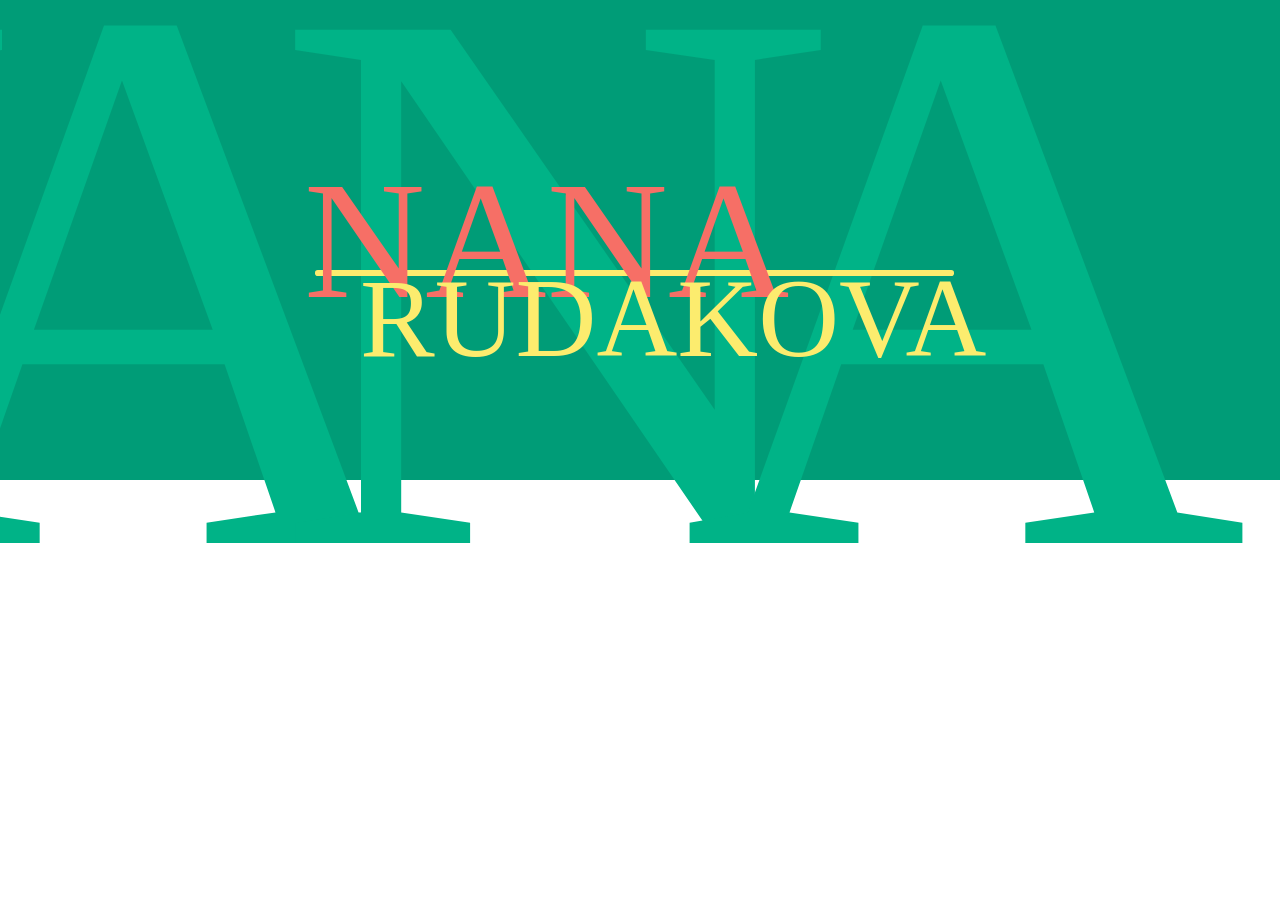
==== index.html @ 9b12b9cc "basic mockup for the frontpage splash block" ====
<!DOCTYPE html>
<html lang="en">
<head>
    <meta charset="UTF-8">
    <meta name="viewport" content="width=device-width, initial-scale=1.0">

    <link rel="stylesheet" href="reset.css">
    <link rel="stylesheet" href="main.css">
    <title>Nana Rudakova | Multimedia artist</title>
</head>
<body>
    <span   class="frontpage-top-container">
        <div    class="frontpage-splash">
            <span   class="frontpage-title-container">
                <div    class="frontpage-splash-backdrop-pattern">NANA</div>
            </span>
            <span   class="frontpage-title-container">
                <div    class="frontpage-title thin-line"></div>
                <h2     class="frontpage-title name">NANA</h2>
                <h2     class="frontpage-title surname">RUDAKOVA</h2>
            </span>
        </div>
    </span>
</body>
</html>
---- main.css ----
:root {
    --splash-main-bg-color                  : #009c77;
    --splash-main-name-color                : #f66f66;
    --splash-main-surname-color             : #fcec6e;
    --splash-main-backdrop-pattern-color    : #00b387;

    --frontpage-title-font-size             : 7em;
    --frontpage-top-container-height        : 30em;
    
}


.frontpage-top-container {
    display         : block;
    width           : 100%;
    height          : var(--frontpage-top-container-height);

}

.frontpage-splash {
    
    
    box-sizing          : border-box;
    padding-top         : calc(var(--frontpage-top-container-height) / 2);
    overflow            : hidden;
    
    width               : 100%;
    height              : 100%;
    background-color    : var(--splash-main-bg-color);
}

.frontpage-splash.backdrop-mask {
    width: 100%;
    height: 100%;
}

.frontpage-splash-backdrop-pattern {

    color           : var(--splash-main-backdrop-pattern-color);

    letter-spacing  : -0.2em;

    position        : absolute;

    font-size       : 7em;

    width           : 0em;
    height          : 0em;

    margin-left     : -1.513em;
    margin-top      : -0.45em;


    text-align      : center;

}

.frontpage-title-container {

    display: block;
    
    font-size           : var(--frontpage-title-font-size);

    width               : 0;    /*4px;*/
    height              : 0;    /*4px;*/
    margin              : 0 auto;

    background-color    : black;
}

.frontpage-title {

    /* border: dashed;
    border-width: 2px;
    border-color: red; */

    position: absolute;
}

.frontpage-title.name {
    font-size:          1.5em;
    color:              var(--splash-main-name-color);
    text-align:         center;

    margin-top:         -0.5em;
    margin-left:        -2em;

}

.frontpage-title.surname {
    font-size:          1em;
    color:              var(--splash-main-surname-color);

    margin-top:         0.2em;
    margin-left:        -2.5em;
}

.frontpage-title.thin-line {
    position            : absolute;
    height              : 0.05em;
    width               : 5.7em;
    background-color    : var(--splash-main-surname-color);

    border-radius       : 0.025em;
    
    margin-left         : -2.9em;
    margin-top          : 0.27em;
}
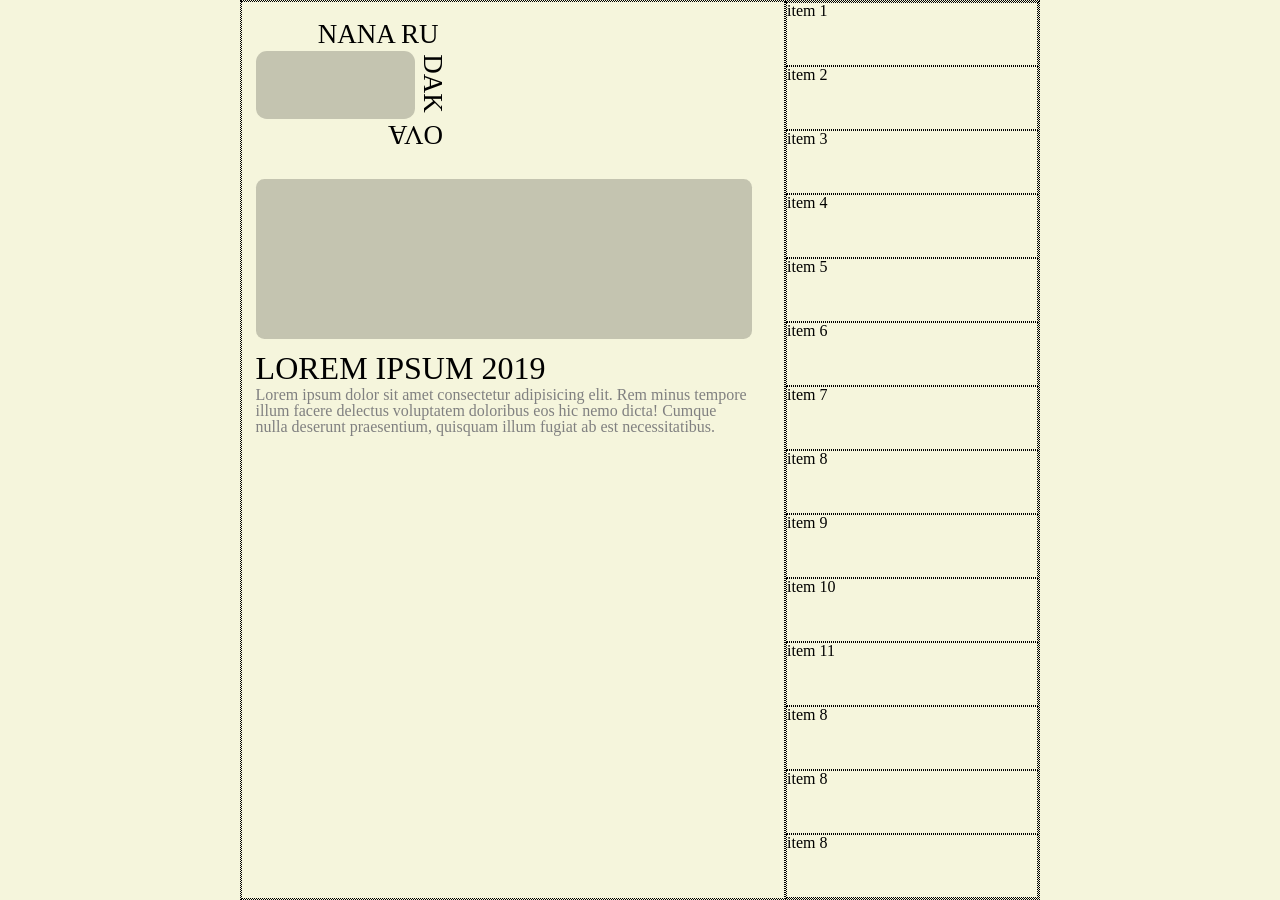
==== commit cfee9b93: "major rework according to the new minimalist design" ====
--- a/index.html
+++ b/index.html
@@ -5,21 +5,58 @@
     <meta name="viewport" content="width=device-width, initial-scale=1.0">
 
     <link rel="stylesheet" href="reset.css">
-    <link rel="stylesheet" href="main.css">
-    <title>Nana Rudakova | Multimedia artist</title>
+    <!-- <link rel="stylesheet" href="main.css"> -->
+    <link rel="stylesheet" href="minimal.css">
+    <title>Nana Rudakova | Artist Designer</title>
 </head>
 <body>
-    <span   class="frontpage-top-container">
-        <div    class="frontpage-splash">
-            <span   class="frontpage-title-container">
-                <div    class="frontpage-splash-backdrop-pattern">NANA</div>
-            </span>
-            <span   class="frontpage-title-container">
-                <div    class="frontpage-title thin-line"></div>
-                <h2     class="frontpage-title name">NANA</h2>
-                <h2     class="frontpage-title surname">RUDAKOVA</h2>
-            </span>
+    <div class = "main-divider">
+        <div class = "center-view">
+            <div class = "header-section">
+                <div class = "header-section image"></div>
+                <div class = "header-section line nana-ru">NANA RU</div>
+                <div class = "header-section line dak">DAK</div>
+                <div class = "header-section line ova">OVA</div>
+            </div>
+            <div class = "project-view">
+                <div class = "project-view image"></div>
+                <h2> LOREM IPSUM 2019</h2>
+                <p>
+                    Lorem ipsum dolor sit amet consectetur adipisicing elit. Rem minus tempore illum facere delectus voluptatem doloribus eos hic nemo dicta! Cumque nulla deserunt praesentium, quisquam illum fugiat ab est necessitatibus.
+                </p>
+            </div>
         </div>
-    </span>
+        <ul class = "drumroll">
+            <li class = "drumroll item-preview">item 1</li>
+            <li class = "drumroll item-preview">item 2</li>
+            <li class = "drumroll item-preview">item 3</li>
+            <li class = "drumroll item-preview">item 4</li>
+            <li class = "drumroll item-preview">item 5</li>
+            <li class = "drumroll item-preview">item 6</li>
+            <li class = "drumroll item-preview">item 7</li>
+            <li class = "drumroll item-preview">item 8</li>
+            <li class = "drumroll item-preview">item 9</li>
+            <li class = "drumroll item-preview">item 10</li>
+            <li class = "drumroll item-preview">item 11</li>
+            <li class = "drumroll item-preview">item 8</li>
+            <li class = "drumroll item-preview">item 8</li>
+            <li class = "drumroll item-preview">item 8</li>
+            <li class = "drumroll item-preview">item 8</li>
+            <li class = "drumroll item-preview">item 8</li>
+            <li class = "drumroll item-preview">item 8</li>
+            <li class = "drumroll item-preview">item 8</li>
+            <li class = "drumroll item-preview">item 8</li>
+            <li class = "drumroll item-preview">item 8</li>
+            <li class = "drumroll item-preview">item 8</li>
+            <li class = "drumroll item-preview">item 8</li>
+            <li class = "drumroll item-preview">item 8</li>
+            <li class = "drumroll item-preview">item 8</li>
+            <li class = "drumroll item-preview">item 8</li>
+            <li class = "drumroll item-preview">item 8</li>
+            <li class = "drumroll item-preview">item 8</li>
+            <li class = "drumroll item-preview">item 8</li>
+            <li class = "drumroll item-preview">item 8</li>
+        </ul>
+    </div>
 </body>
 </html>
--- a/main.css
+++ b/main.css
@@ -1,6 +1,6 @@
 :root {
     --splash-main-bg-color                  : #009c77;
-    --splash-main-name-color                : #f66f66;
+    --splash-main-name-color                : #2258a1;
     --splash-main-surname-color             : #fcec6e;
     --splash-main-backdrop-pattern-color    : #00b387;
 
@@ -13,12 +13,11 @@
 .frontpage-top-container {
     display         : block;
     width           : 100%;
-    height          : var(--frontpage-top-container-height);
+    height          : 1em;
 
 }
 
 .frontpage-splash {
-    
     
     box-sizing          : border-box;
     padding-top         : calc(var(--frontpage-top-container-height) / 2);
@@ -30,17 +29,32 @@
 }
 
 .frontpage-splash.backdrop-mask {
-    width: 100%;
-    height: 100%;
+    
+    display             : block;
+    position            : absolute;
+
+    /* height              : var(--frontpage-top-container-height); */
+
+    font-size           : var(--frontpage-title-font-size);
+    width               : 100%;
+    
+    text-align          : center;
+
+    border              : dashed;
+    border-color        : black;
+    border-bottom       : 2px;
+
+    overflow            : hidden;
 }
 
 .frontpage-splash-backdrop-pattern {
+
+    display         : inline-block;
 
     color           : var(--splash-main-backdrop-pattern-color);
 
     letter-spacing  : -0.2em;
 
-    position        : absolute;
 
     font-size       : 7em;
 
@@ -58,12 +72,14 @@
 .frontpage-title-container {
 
     display: block;
+    position: absolute;
     
     font-size           : var(--frontpage-title-font-size);
 
     width               : 0;    /*4px;*/
     height              : 0;    /*4px;*/
-    margin              : 0 auto;
+    /* margin-top          : calc(var(--frontpage-top-container-height)); */
+    margin-left         : 50%;
 
     background-color    : black;
 }
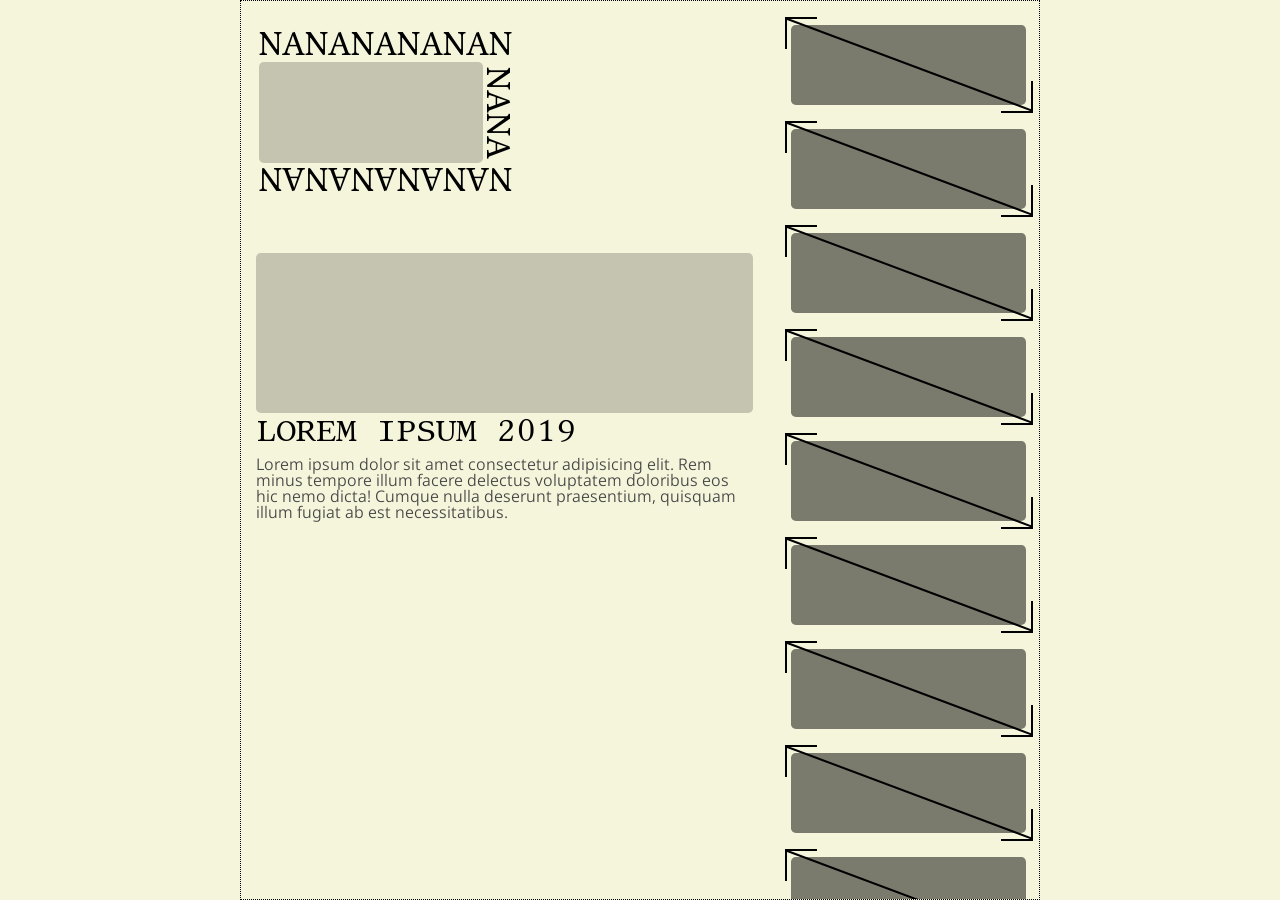
==== commit 700f590d: "new fonts, and style layout for drumroll elements" ====
--- a/index.html
+++ b/index.html
@@ -13,10 +13,10 @@
     <div class = "main-divider">
         <div class = "center-view">
             <div class = "header-section">
-                <div class = "header-section image"></div>
-                <div class = "header-section line nana-ru">NANA RU</div>
-                <div class = "header-section line dak">DAK</div>
-                <div class = "header-section line ova">OVA</div>
+                <div class  = "header-section image"></div>
+                <h2 class   = "header-section line nana-ru"       >NANANANANAN</h2>
+                <h2 class   = "header-section line dak"           >NANA</h2>
+                <h2 class   = "header-section line ova"           >NANANANANAN</h2>
             </div>
             <div class = "project-view">
                 <div class = "project-view image"></div>
@@ -27,35 +27,177 @@
             </div>
         </div>
         <ul class = "drumroll">
-            <li class = "drumroll item-preview">item 1</li>
-            <li class = "drumroll item-preview">item 2</li>
-            <li class = "drumroll item-preview">item 3</li>
-            <li class = "drumroll item-preview">item 4</li>
-            <li class = "drumroll item-preview">item 5</li>
-            <li class = "drumroll item-preview">item 6</li>
-            <li class = "drumroll item-preview">item 7</li>
-            <li class = "drumroll item-preview">item 8</li>
-            <li class = "drumroll item-preview">item 9</li>
-            <li class = "drumroll item-preview">item 10</li>
-            <li class = "drumroll item-preview">item 11</li>
-            <li class = "drumroll item-preview">item 8</li>
-            <li class = "drumroll item-preview">item 8</li>
-            <li class = "drumroll item-preview">item 8</li>
-            <li class = "drumroll item-preview">item 8</li>
-            <li class = "drumroll item-preview">item 8</li>
-            <li class = "drumroll item-preview">item 8</li>
-            <li class = "drumroll item-preview">item 8</li>
-            <li class = "drumroll item-preview">item 8</li>
-            <li class = "drumroll item-preview">item 8</li>
-            <li class = "drumroll item-preview">item 8</li>
-            <li class = "drumroll item-preview">item 8</li>
-            <li class = "drumroll item-preview">item 8</li>
-            <li class = "drumroll item-preview">item 8</li>
-            <li class = "drumroll item-preview">item 8</li>
-            <li class = "drumroll item-preview">item 8</li>
-            <li class = "drumroll item-preview">item 8</li>
-            <li class = "drumroll item-preview">item 8</li>
-            <li class = "drumroll item-preview">item 8</li>
+            <li class = "drumroll item-preview">
+                <div class = "drumroll item-preview frame">
+                    <div class = "drumroll frame-corner top-left"></div>
+                    <div class = "drumroll frame-spacer top"></div>
+                    <div class = "drumroll frame-corner top-right"></div>
+                    <div class = "drumroll frame-spacer left"></div>
+                    <div class = "drumroll frame-spacer center"></div>
+                    <div class = "drumroll frame-spacer right"></div> 
+                    <div class = "drumroll frame-corner bottom-left"></div>
+                    <div class = "drumroll frame-spacer bottom"></div>
+                    <div class = "drumroll frame-corner bottom-right"></div>
+                </div>
+                <div class = "drumroll slash-line left"></div>
+                <!-- <div class = "drumroll slash-line right"></div> -->
+                <div class = "drumroll item-preview image"></div>
+            </li>
+            <li class = "drumroll item-preview">
+                <div class = "drumroll item-preview frame">
+                    <div class = "drumroll frame-corner top-left"></div>
+                    <div class = "drumroll frame-spacer top"></div>
+                    <div class = "drumroll frame-corner top-right"></div>
+                    <div class = "drumroll frame-spacer left"></div>
+                    <div class = "drumroll frame-spacer center"></div>
+                    <div class = "drumroll frame-spacer right"></div> 
+                    <div class = "drumroll frame-corner bottom-left"></div>
+                    <div class = "drumroll frame-spacer bottom"></div>
+                    <div class = "drumroll frame-corner bottom-right"></div>
+                </div>
+                <div class = "drumroll slash-line left"></div>
+                <div class = "drumroll item-preview image"></div>
+            </li>            <li class = "drumroll item-preview">
+                <div class = "drumroll item-preview frame">
+                    <div class = "drumroll frame-corner top-left"></div>
+                    <div class = "drumroll frame-spacer top"></div>
+                    <div class = "drumroll frame-corner top-right"></div>
+                    <div class = "drumroll frame-spacer left"></div>
+                    <div class = "drumroll frame-spacer center"></div>
+                    <div class = "drumroll frame-spacer right"></div> 
+                    <div class = "drumroll frame-corner bottom-left"></div>
+                    <div class = "drumroll frame-spacer bottom"></div>
+                    <div class = "drumroll frame-corner bottom-right"></div>
+                </div>
+                <div class = "drumroll slash-line left"></div>
+                <div class = "drumroll item-preview image"></div>
+            </li>            <li class = "drumroll item-preview">
+                <div class = "drumroll item-preview frame">
+                    <div class = "drumroll frame-corner top-left"></div>
+                    <div class = "drumroll frame-spacer top"></div>
+                    <div class = "drumroll frame-corner top-right"></div>
+                    <div class = "drumroll frame-spacer left"></div>
+                    <div class = "drumroll frame-spacer center"></div>
+                    <div class = "drumroll frame-spacer right"></div> 
+                    <div class = "drumroll frame-corner bottom-left"></div>
+                    <div class = "drumroll frame-spacer bottom"></div>
+                    <div class = "drumroll frame-corner bottom-right"></div>
+                </div>
+                <div class = "drumroll slash-line left"></div>
+                <div class = "drumroll item-preview image"></div>
+            </li>            <li class = "drumroll item-preview">
+                <div class = "drumroll item-preview frame">
+                    <div class = "drumroll frame-corner top-left"></div>
+                    <div class = "drumroll frame-spacer top"></div>
+                    <div class = "drumroll frame-corner top-right"></div>
+                    <div class = "drumroll frame-spacer left"></div>
+                    <div class = "drumroll frame-spacer center"></div>
+                    <div class = "drumroll frame-spacer right"></div> 
+                    <div class = "drumroll frame-corner bottom-left"></div>
+                    <div class = "drumroll frame-spacer bottom"></div>
+                    <div class = "drumroll frame-corner bottom-right"></div>
+                </div>
+                <div class = "drumroll slash-line left"></div>
+                <div class = "drumroll item-preview image"></div>
+            </li>            <li class = "drumroll item-preview">
+                <div class = "drumroll item-preview frame">
+                    <div class = "drumroll frame-corner top-left"></div>
+                    <div class = "drumroll frame-spacer top"></div>
+                    <div class = "drumroll frame-corner top-right"></div>
+                    <div class = "drumroll frame-spacer left"></div>
+                    <div class = "drumroll frame-spacer center"></div>
+                    <div class = "drumroll frame-spacer right"></div> 
+                    <div class = "drumroll frame-corner bottom-left"></div>
+                    <div class = "drumroll frame-spacer bottom"></div>
+                    <div class = "drumroll frame-corner bottom-right"></div>
+                </div>
+                <div class = "drumroll slash-line left"></div>
+                <div class = "drumroll item-preview image"></div>
+            </li>            <li class = "drumroll item-preview">
+                <div class = "drumroll item-preview frame">
+                    <div class = "drumroll frame-corner top-left"></div>
+                    <div class = "drumroll frame-spacer top"></div>
+                    <div class = "drumroll frame-corner top-right"></div>
+                    <div class = "drumroll frame-spacer left"></div>
+                    <div class = "drumroll frame-spacer center"></div>
+                    <div class = "drumroll frame-spacer right"></div> 
+                    <div class = "drumroll frame-corner bottom-left"></div>
+                    <div class = "drumroll frame-spacer bottom"></div>
+                    <div class = "drumroll frame-corner bottom-right"></div>
+                </div>
+                <div class = "drumroll slash-line left"></div>
+                <div class = "drumroll item-preview image"></div>
+            </li>            <li class = "drumroll item-preview">
+                <div class = "drumroll item-preview frame">
+                    <div class = "drumroll frame-corner top-left"></div>
+                    <div class = "drumroll frame-spacer top"></div>
+                    <div class = "drumroll frame-corner top-right"></div>
+                    <div class = "drumroll frame-spacer left"></div>
+                    <div class = "drumroll frame-spacer center"></div>
+                    <div class = "drumroll frame-spacer right"></div> 
+                    <div class = "drumroll frame-corner bottom-left"></div>
+                    <div class = "drumroll frame-spacer bottom"></div>
+                    <div class = "drumroll frame-corner bottom-right"></div>
+                </div>
+                <div class = "drumroll slash-line left"></div>
+                <div class = "drumroll item-preview image"></div>
+            </li>            <li class = "drumroll item-preview">
+                <div class = "drumroll item-preview frame">
+                    <div class = "drumroll frame-corner top-left"></div>
+                    <div class = "drumroll frame-spacer top"></div>
+                    <div class = "drumroll frame-corner top-right"></div>
+                    <div class = "drumroll frame-spacer left"></div>
+                    <div class = "drumroll frame-spacer center"></div>
+                    <div class = "drumroll frame-spacer right"></div> 
+                    <div class = "drumroll frame-corner bottom-left"></div>
+                    <div class = "drumroll frame-spacer bottom"></div>
+                    <div class = "drumroll frame-corner bottom-right"></div>
+                </div>
+                <div class = "drumroll slash-line left"></div>
+                <div class = "drumroll item-preview image"></div>
+            </li>            <li class = "drumroll item-preview">
+                <div class = "drumroll item-preview frame">
+                    <div class = "drumroll frame-corner top-left"></div>
+                    <div class = "drumroll frame-spacer top"></div>
+                    <div class = "drumroll frame-corner top-right"></div>
+                    <div class = "drumroll frame-spacer left"></div>
+                    <div class = "drumroll frame-spacer center"></div>
+                    <div class = "drumroll frame-spacer right"></div> 
+                    <div class = "drumroll frame-corner bottom-left"></div>
+                    <div class = "drumroll frame-spacer bottom"></div>
+                    <div class = "drumroll frame-corner bottom-right"></div>
+                </div>
+                <div class = "drumroll slash-line left"></div>
+                <div class = "drumroll item-preview image"></div>
+            </li>            <li class = "drumroll item-preview">
+                <div class = "drumroll item-preview frame">
+                    <div class = "drumroll frame-corner top-left"></div>
+                    <div class = "drumroll frame-spacer top"></div>
+                    <div class = "drumroll frame-corner top-right"></div>
+                    <div class = "drumroll frame-spacer left"></div>
+                    <div class = "drumroll frame-spacer center"></div>
+                    <div class = "drumroll frame-spacer right"></div> 
+                    <div class = "drumroll frame-corner bottom-left"></div>
+                    <div class = "drumroll frame-spacer bottom"></div>
+                    <div class = "drumroll frame-corner bottom-right"></div>
+                </div>
+                <div class = "drumroll slash-line left"></div>
+                <div class = "drumroll item-preview image"></div>
+            </li>            <li class = "drumroll item-preview">
+                <div class = "drumroll item-preview frame">
+                    <div class = "drumroll frame-corner top-left"></div>
+                    <div class = "drumroll frame-spacer top"></div>
+                    <div class = "drumroll frame-corner top-right"></div>
+                    <div class = "drumroll frame-spacer left"></div>
+                    <div class = "drumroll frame-spacer center"></div>
+                    <div class = "drumroll frame-spacer right"></div> 
+                    <div class = "drumroll frame-corner bottom-left"></div>
+                    <div class = "drumroll frame-spacer bottom"></div>
+                    <div class = "drumroll frame-corner bottom-right"></div>
+                </div>
+                <div class = "drumroll slash-line left"></div>
+                <div class = "drumroll item-preview image"></div>
+            </li>
         </ul>
     </div>
 </body>
--- a/minimal.css
+++ b/minimal.css
@@ -0,0 +1,278 @@
+@import url('https://fonts.googleapis.com/css2?family=Libertinus+Mono&family=Noto+Sans:ital,wght@0,100..900;1,100..900&display=swap');
+
+/* .noto-sans-<uniquifier> {
+  font-family: "Noto Sans", sans-serif;
+  font-optical-sizing: auto;
+  font-weight: <weight>;
+  font-style: normal;
+  font-variation-settings:
+    "wdth" 100;
+} */
+
+/* .libertinus-mono-regular {
+  font-family: "Libertinus Mono", monospace;
+  font-weight: 400;
+  font-style: normal;
+} */
+
+
+:root {
+    --header-section-height             : 10.5em;
+
+    --header-font-magnification         : 1.5;
+
+    --header-section-padding-top        : 0.5em;
+    --header-section-padding-left       : 0.5em;
+
+    --header-image-size-height          : 2.8em;
+    --header-image-size-width           : 6.23em;
+
+    --header-image-margin-left          : 0em;
+    --header-image-margin-top           : 1.2em;
+
+    --header-line-nanaru-margin-top     : 0.2em;
+    --header-line-nanaru-margin-left    : 0em;
+
+    --header-line-dak-margin-top        : 2.1em;
+    --header-line-dak-margin-left       : 5.37em;
+
+    --header-line-ova-margin-top        : 3.95em;
+    --header-line-ova-margin-left       : 0em;
+
+
+    --header-image-border-radius        : 0.2em;
+
+
+    --drumroll-preview-padding          : 0.4em;
+    --drumroll-frame-border-width       : 0.14em;
+    --drumroll-frame-corner-size        : 2em;
+
+}
+
+body {
+    background-color            : beige;
+}
+
+p, li {
+    font-family                         : "Noto Sans", sans-serif;
+    font-optical-sizing                 : auto;
+    font-weight                         : 350;
+    font-style                          : normal;
+    font-variation-settings             : "width" 100;
+}
+
+h1, h2, h3 {
+    font-family                         : "Libertinus Mono", monospace;
+    font-weight                         : 400;
+    font-style                          : normal;
+}
+
+
+.main-divider{
+
+    margin                  : 0 auto;
+    width                   : 50em;
+    height                  : 100vh;
+
+    display                 : grid;
+    grid-template-columns   : 4.5fr 2.1fr;
+
+    border                  : dotted;
+    border-width            : 0.01em;
+    border-color            : black;
+
+    box-sizing              : border-box;
+
+}
+
+
+.center-view {
+    /* border                  : dotted; */
+    border                  : none;
+    border-width            : 0.01em;
+    box-sizing              : border-box;
+}
+
+
+
+
+
+
+
+.header-section {
+    font-size               : calc(var(--header-font-magnification) * 1em);
+    height                  : var(--header-section-height);
+}
+
+.header-section.image {
+
+    position                : absolute;
+
+    height                  : var(--header-image-size-height);
+    width                   : var(--header-image-size-width);
+
+    margin-top              : calc(var(--header-section-padding-top) + var(--header-image-margin-top));
+    margin-left             : calc(var(--header-section-padding-left) + var(--header-image-margin-left));
+
+    background-color        : rgba(0, 0, 0, 0.2);
+
+    border-radius           : calc(var(--header-image-border-radius) / var(--header-font-magnification));
+
+}
+
+.header-section.line {
+
+    position                : absolute;
+
+    height                  : auto;
+
+    display                 : block;
+    color                   : black;
+
+    border                  : none;
+
+}
+
+.header-section.line.nana-ru {
+    margin-top              : calc(var(--header-section-padding-top) + var(--header-line-nanaru-margin-top));
+    margin-left             : calc(var(--header-section-padding-left) + var(--header-line-nanaru-margin-left));
+}
+
+.header-section.line.dak {
+    margin-top              : calc(var(--header-section-padding-top) + var(--header-line-dak-margin-top));
+    margin-left             : calc(var(--header-section-padding-left) + var(--header-line-dak-margin-left));
+    rotate                  : 90deg;
+}
+
+.header-section.line.ova {
+    margin-top              : calc(var(--header-section-padding-top) + var(--header-line-ova-margin-top));
+    margin-left             : calc(var(--header-section-padding-left) + var(--header-line-ova-margin-left));
+    rotate                  : 180deg;
+}
+
+
+
+.project-view {
+    padding-left            : calc(var(--header-section-padding-left) * var(--header-font-magnification) + 0.2em);
+    padding-right           : 2em;
+}
+
+.project-view.image {
+    height                  : 10em;
+
+
+    background-color        : rgba(0, 0, 0, 0.2);
+    border-radius           : calc(var(--header-image-border-radius) * var(--header-font-magnification));
+
+}
+
+.project-view h2 {
+    font-size: 2em;
+
+    margin-top              : 0.05em;
+    margin-bottom           : 0.3em;
+}
+
+.project-view p {
+    color                   : #454545;
+}
+
+.drumroll{
+
+    
+    border                  : none;
+    border-width            : 0.01em;
+    box-sizing              : border-box;
+    
+    overflow-y              : scroll;
+    padding-top             : 0.5em;
+}
+
+.drumroll.item-preview {
+    display                 : block;
+    min-height              : 6em;
+    border                  : none;
+    border-width            : 0.01em;
+    box-sizing              : border-box;
+
+    padding-top             : 0em;
+    overflow-y              : visible;
+}
+
+.drumroll.item-preview.frame {
+    display                 : grid;
+    grid-template-columns   : var(--drumroll-frame-corner-size) auto var(--drumroll-frame-corner-size);
+    grid-template-rows      : var(--drumroll-frame-corner-size) auto var(--drumroll-frame-corner-size);
+
+    margin-top              : 0.5em;
+    margin-right            : 0.4em;
+}
+
+.drumroll.frame-spacer.center {
+    min-height              : 1em;
+    min-width               : 1em;
+}
+
+.drumroll.item-preview.image {
+    /* margin                  : 0 auto; */
+    margin-top              : calc(var(--drumroll-preview-padding) - 6.5em);
+    margin-left             : var(--drumroll-preview-padding);
+    margin-right            : calc(var(--drumroll-preview-padding) + 0.4em);
+    min-height: 5em;
+
+    border-radius           : calc(var(--header-image-border-radius) * var(--header-font-magnification));
+
+    background-color        : rgba(0, 0, 0, 0.5);
+
+    border                  : none;
+}
+
+.drumroll.frame-corner {
+    border                  : solid;
+    border-width            : var(--drumroll-frame-border-width);
+}
+
+.drumroll.frame-corner.top-left {
+    border-bottom           : none;
+    border-right            : none;
+}
+
+.drumroll.frame-corner.top-right {
+    border-bottom           : none;
+    border-left             : none;
+
+    border                  : none;
+}
+
+.drumroll.frame-corner.bottom-left {
+    border-top              : none;
+    border-right            : none;
+
+    border                  : none;
+}
+
+.drumroll.frame-corner.bottom-right {
+    border-top              : none;
+    border-left             : none;
+}
+
+.drumroll.slash-line {
+    height                      : 0em;
+    width                       : calc(100% - var(--drumroll-preview-padding));
+    border-top                  : solid var(--drumroll-frame-border-width);
+
+    box-sizing                  : content-box;
+
+    border-width                : calc(var(--drumroll-frame-border-width));
+}
+
+.drumroll.drumroll.slash-line.left {
+    transform-origin            : 0% 0%;
+    transform                   : translateY(-6em) scaleX(calc(1 / cos(22deg))) rotate(22deg);
+}
+
+.drumroll.drumroll.slash-line.right {
+    transform-origin            : 100% 0%;
+    transform                   : translateY(calc(-6em - 1.7 * var(--drumroll-preview-padding))) scaleX(calc(1 / cos(22deg))) rotate(-22deg);
+}
+
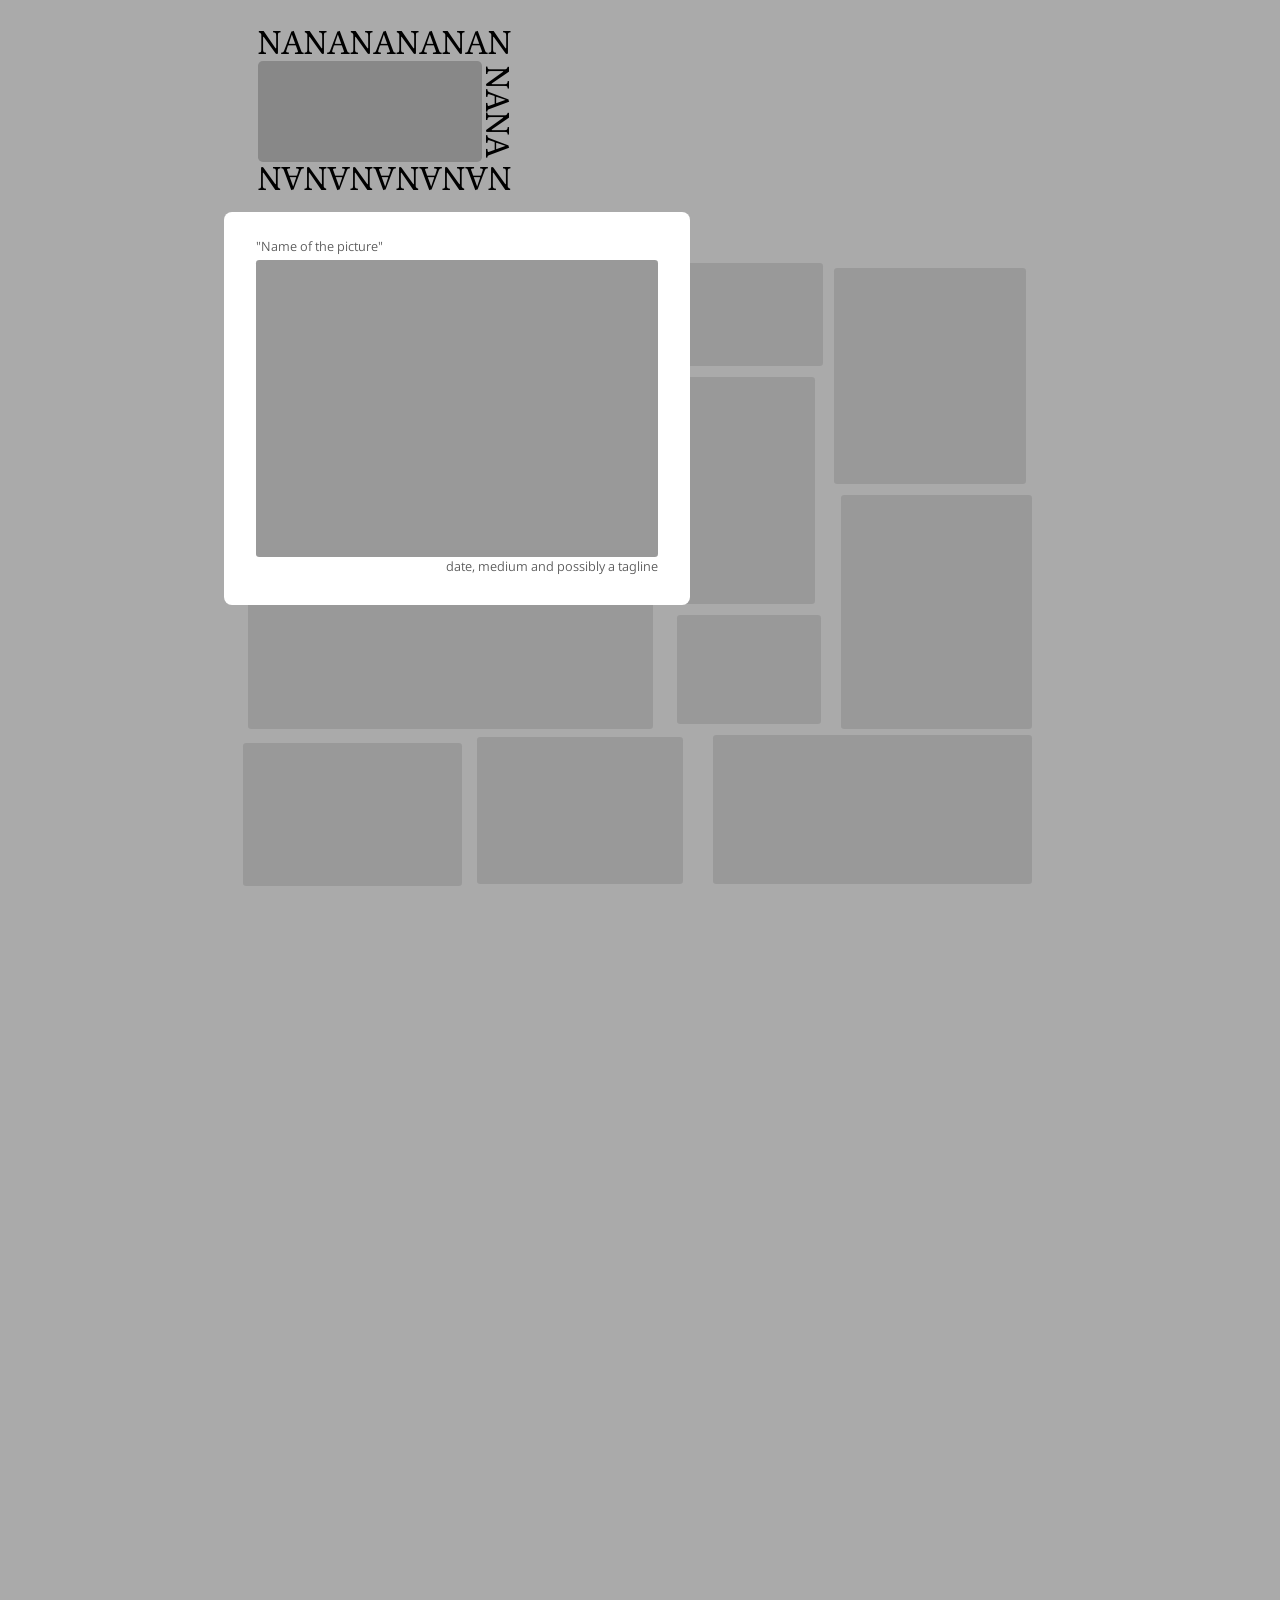
==== commit 96855841: "fully reconstructed the main page into a new layout" ====
--- a/index.html
+++ b/index.html
@@ -7,6 +7,7 @@
     <link rel="stylesheet" href="reset.css">
     <!-- <link rel="stylesheet" href="main.css"> -->
     <link rel="stylesheet" href="minimal.css">
+    <link rel="stylesheet" href="tapestry.css">
     <title>Nana Rudakova | Artist Designer</title>
 </head>
 <body>
@@ -18,187 +19,69 @@
                 <h2 class   = "header-section line dak"           >NANA</h2>
                 <h2 class   = "header-section line ova"           >NANANANANAN</h2>
             </div>
-            <div class = "project-view">
-                <div class = "project-view image"></div>
-                <h2> LOREM IPSUM 2019</h2>
-                <p>
-                    Lorem ipsum dolor sit amet consectetur adipisicing elit. Rem minus tempore illum facere delectus voluptatem doloribus eos hic nemo dicta! Cumque nulla deserunt praesentium, quisquam illum fugiat ab est necessitatibus.
-                </p>
-            </div>
+            <ul>
+                <div class = "picture-grid-line p5x2x2" style = "height : 30em">
+                    <div class = "picture-grid-row p3x1">
+
+                        <!-- PICTURE #0 : LINE 0 ROW 0 CELL 0   -->
+
+                        <div class = "picture-grid-cell" style = "padding: 0.5em 0.2em 0.5em 1em">
+                            <div class = "grid-picture">
+                                <div class = "paspartu">
+                                    <p class = "top-text">"Name of the picture"</p>
+                                    <div class = "grid-picture"></div>
+                                    <p class = "bottom-text">date, medium and possibly a tagline</p>
+                                </div>
+                            </div>
+                        </div>
+
+                        <!-- =================================  -->
+
+
+                        <!-- PICTURE #1 : LINE 0 ROW 0 CELL 1   -->
+
+                        <div class = "picture-grid-cell" style = "padding: 0.2em 0.5em 0.2em 0.5em">    
+                            <div class = "grid-picture"></div>
+                        </div>
+
+                        <!-- =================================  -->
+
+                    </div>
+                    <div class = "picture-grid-row p1x2x1">
+                        <div class = "picture-grid-cell" style = "padding: 0.7em 0.4em 0.35em 0.2em">   
+                            <div class = "grid-picture"></div>
+                        </div>
+                        <div class = "picture-grid-cell" style = "padding: 0.3em 0.9em 0.5em 0.5em">    
+                            <div class = "grid-picture"></div>
+                        </div>
+                        <div class = "picture-grid-cell" style = "padding: 0.2em 0.5em 0.5em 1em">      
+                            <div class = "grid-picture"></div>
+                        </div>
+                    </div>
+                    <div class = "picture-grid-row p1x1">
+                        <div class = "picture-grid-cell" style = "padding: 1em 0.9em 0.5em 0.3em">      
+                            <div class = "grid-picture"></div>
+                        </div>
+                        <div class = "picture-grid-cell" style = "padding: 0.2em 0.5em 0.2em 0.7em">    
+                            <div class = "grid-picture"></div>
+                        </div>
+                    </div>
+                </div>
+                <div class = "picture-grid-line p2x2x3">
+                    <div class = "picture-grid-cell" style = "padding: 0.7em 0.4em 0.35em 0.2em">   <div class = "grid-picture"></div></div>
+                    <div class = "picture-grid-cell" style = "padding: 0.3em 0.9em 0.5em 0.5em">    <div class = "grid-picture"></div></div>
+                    <div class = "picture-grid-cell" style = "padding: 0.2em 0.5em 0.5em 1em">      <div class = "grid-picture"></div></div>
+                </div>
+                <div class = "picture-grid-line p1x2x4">
+
+                </div>
+                <div class = "picture-grid-line"></div>
+                <div class = "picture-grid-line"></div>
+                <div class = "picture-grid-line"></div>
+                <div class = "picture-grid-line"></div>
+
+            </ul>
         </div>
-        <ul class = "drumroll">
-            <li class = "drumroll item-preview">
-                <div class = "drumroll item-preview frame">
-                    <div class = "drumroll frame-corner top-left"></div>
-                    <div class = "drumroll frame-spacer top"></div>
-                    <div class = "drumroll frame-corner top-right"></div>
-                    <div class = "drumroll frame-spacer left"></div>
-                    <div class = "drumroll frame-spacer center"></div>
-                    <div class = "drumroll frame-spacer right"></div> 
-                    <div class = "drumroll frame-corner bottom-left"></div>
-                    <div class = "drumroll frame-spacer bottom"></div>
-                    <div class = "drumroll frame-corner bottom-right"></div>
-                </div>
-                <div class = "drumroll slash-line left"></div>
-                <!-- <div class = "drumroll slash-line right"></div> -->
-                <div class = "drumroll item-preview image"></div>
-            </li>
-            <li class = "drumroll item-preview">
-                <div class = "drumroll item-preview frame">
-                    <div class = "drumroll frame-corner top-left"></div>
-                    <div class = "drumroll frame-spacer top"></div>
-                    <div class = "drumroll frame-corner top-right"></div>
-                    <div class = "drumroll frame-spacer left"></div>
-                    <div class = "drumroll frame-spacer center"></div>
-                    <div class = "drumroll frame-spacer right"></div> 
-                    <div class = "drumroll frame-corner bottom-left"></div>
-                    <div class = "drumroll frame-spacer bottom"></div>
-                    <div class = "drumroll frame-corner bottom-right"></div>
-                </div>
-                <div class = "drumroll slash-line left"></div>
-                <div class = "drumroll item-preview image"></div>
-            </li>            <li class = "drumroll item-preview">
-                <div class = "drumroll item-preview frame">
-                    <div class = "drumroll frame-corner top-left"></div>
-                    <div class = "drumroll frame-spacer top"></div>
-                    <div class = "drumroll frame-corner top-right"></div>
-                    <div class = "drumroll frame-spacer left"></div>
-                    <div class = "drumroll frame-spacer center"></div>
-                    <div class = "drumroll frame-spacer right"></div> 
-                    <div class = "drumroll frame-corner bottom-left"></div>
-                    <div class = "drumroll frame-spacer bottom"></div>
-                    <div class = "drumroll frame-corner bottom-right"></div>
-                </div>
-                <div class = "drumroll slash-line left"></div>
-                <div class = "drumroll item-preview image"></div>
-            </li>            <li class = "drumroll item-preview">
-                <div class = "drumroll item-preview frame">
-                    <div class = "drumroll frame-corner top-left"></div>
-                    <div class = "drumroll frame-spacer top"></div>
-                    <div class = "drumroll frame-corner top-right"></div>
-                    <div class = "drumroll frame-spacer left"></div>
-                    <div class = "drumroll frame-spacer center"></div>
-                    <div class = "drumroll frame-spacer right"></div> 
-                    <div class = "drumroll frame-corner bottom-left"></div>
-                    <div class = "drumroll frame-spacer bottom"></div>
-                    <div class = "drumroll frame-corner bottom-right"></div>
-                </div>
-                <div class = "drumroll slash-line left"></div>
-                <div class = "drumroll item-preview image"></div>
-            </li>            <li class = "drumroll item-preview">
-                <div class = "drumroll item-preview frame">
-                    <div class = "drumroll frame-corner top-left"></div>
-                    <div class = "drumroll frame-spacer top"></div>
-                    <div class = "drumroll frame-corner top-right"></div>
-                    <div class = "drumroll frame-spacer left"></div>
-                    <div class = "drumroll frame-spacer center"></div>
-                    <div class = "drumroll frame-spacer right"></div> 
-                    <div class = "drumroll frame-corner bottom-left"></div>
-                    <div class = "drumroll frame-spacer bottom"></div>
-                    <div class = "drumroll frame-corner bottom-right"></div>
-                </div>
-                <div class = "drumroll slash-line left"></div>
-                <div class = "drumroll item-preview image"></div>
-            </li>            <li class = "drumroll item-preview">
-                <div class = "drumroll item-preview frame">
-                    <div class = "drumroll frame-corner top-left"></div>
-                    <div class = "drumroll frame-spacer top"></div>
-                    <div class = "drumroll frame-corner top-right"></div>
-                    <div class = "drumroll frame-spacer left"></div>
-                    <div class = "drumroll frame-spacer center"></div>
-                    <div class = "drumroll frame-spacer right"></div> 
-                    <div class = "drumroll frame-corner bottom-left"></div>
-                    <div class = "drumroll frame-spacer bottom"></div>
-                    <div class = "drumroll frame-corner bottom-right"></div>
-                </div>
-                <div class = "drumroll slash-line left"></div>
-                <div class = "drumroll item-preview image"></div>
-            </li>            <li class = "drumroll item-preview">
-                <div class = "drumroll item-preview frame">
-                    <div class = "drumroll frame-corner top-left"></div>
-                    <div class = "drumroll frame-spacer top"></div>
-                    <div class = "drumroll frame-corner top-right"></div>
-                    <div class = "drumroll frame-spacer left"></div>
-                    <div class = "drumroll frame-spacer center"></div>
-                    <div class = "drumroll frame-spacer right"></div> 
-                    <div class = "drumroll frame-corner bottom-left"></div>
-                    <div class = "drumroll frame-spacer bottom"></div>
-                    <div class = "drumroll frame-corner bottom-right"></div>
-                </div>
-                <div class = "drumroll slash-line left"></div>
-                <div class = "drumroll item-preview image"></div>
-            </li>            <li class = "drumroll item-preview">
-                <div class = "drumroll item-preview frame">
-                    <div class = "drumroll frame-corner top-left"></div>
-                    <div class = "drumroll frame-spacer top"></div>
-                    <div class = "drumroll frame-corner top-right"></div>
-                    <div class = "drumroll frame-spacer left"></div>
-                    <div class = "drumroll frame-spacer center"></div>
-                    <div class = "drumroll frame-spacer right"></div> 
-                    <div class = "drumroll frame-corner bottom-left"></div>
-                    <div class = "drumroll frame-spacer bottom"></div>
-                    <div class = "drumroll frame-corner bottom-right"></div>
-                </div>
-                <div class = "drumroll slash-line left"></div>
-                <div class = "drumroll item-preview image"></div>
-            </li>            <li class = "drumroll item-preview">
-                <div class = "drumroll item-preview frame">
-                    <div class = "drumroll frame-corner top-left"></div>
-                    <div class = "drumroll frame-spacer top"></div>
-                    <div class = "drumroll frame-corner top-right"></div>
-                    <div class = "drumroll frame-spacer left"></div>
-                    <div class = "drumroll frame-spacer center"></div>
-                    <div class = "drumroll frame-spacer right"></div> 
-                    <div class = "drumroll frame-corner bottom-left"></div>
-                    <div class = "drumroll frame-spacer bottom"></div>
-                    <div class = "drumroll frame-corner bottom-right"></div>
-                </div>
-                <div class = "drumroll slash-line left"></div>
-                <div class = "drumroll item-preview image"></div>
-            </li>            <li class = "drumroll item-preview">
-                <div class = "drumroll item-preview frame">
-                    <div class = "drumroll frame-corner top-left"></div>
-                    <div class = "drumroll frame-spacer top"></div>
-                    <div class = "drumroll frame-corner top-right"></div>
-                    <div class = "drumroll frame-spacer left"></div>
-                    <div class = "drumroll frame-spacer center"></div>
-                    <div class = "drumroll frame-spacer right"></div> 
-                    <div class = "drumroll frame-corner bottom-left"></div>
-                    <div class = "drumroll frame-spacer bottom"></div>
-                    <div class = "drumroll frame-corner bottom-right"></div>
-                </div>
-                <div class = "drumroll slash-line left"></div>
-                <div class = "drumroll item-preview image"></div>
-            </li>            <li class = "drumroll item-preview">
-                <div class = "drumroll item-preview frame">
-                    <div class = "drumroll frame-corner top-left"></div>
-                    <div class = "drumroll frame-spacer top"></div>
-                    <div class = "drumroll frame-corner top-right"></div>
-                    <div class = "drumroll frame-spacer left"></div>
-                    <div class = "drumroll frame-spacer center"></div>
-                    <div class = "drumroll frame-spacer right"></div> 
-                    <div class = "drumroll frame-corner bottom-left"></div>
-                    <div class = "drumroll frame-spacer bottom"></div>
-                    <div class = "drumroll frame-corner bottom-right"></div>
-                </div>
-                <div class = "drumroll slash-line left"></div>
-                <div class = "drumroll item-preview image"></div>
-            </li>            <li class = "drumroll item-preview">
-                <div class = "drumroll item-preview frame">
-                    <div class = "drumroll frame-corner top-left"></div>
-                    <div class = "drumroll frame-spacer top"></div>
-                    <div class = "drumroll frame-corner top-right"></div>
-                    <div class = "drumroll frame-spacer left"></div>
-                    <div class = "drumroll frame-spacer center"></div>
-                    <div class = "drumroll frame-spacer right"></div> 
-                    <div class = "drumroll frame-corner bottom-left"></div>
-                    <div class = "drumroll frame-spacer bottom"></div>
-                    <div class = "drumroll frame-corner bottom-right"></div>
-                </div>
-                <div class = "drumroll slash-line left"></div>
-                <div class = "drumroll item-preview image"></div>
-            </li>
-        </ul>
     </div>
 </body>
 </html>
--- a/minimal.css
+++ b/minimal.css
@@ -50,7 +50,7 @@
 }
 
 body {
-    background-color            : beige;
+    background-color            : #aaa;
 }
 
 p, li {
@@ -72,14 +72,18 @@
 
     margin                  : 0 auto;
     width                   : 50em;
-    height                  : 100vh;
-
+    /* height                  : 100vh; */
+
+    /* 
     display                 : grid;
-    grid-template-columns   : 4.5fr 2.1fr;
-
+    grid-template-columns   : 4.5fr 2.1fr; 
+    */
+
+    /* 
     border                  : dotted;
     border-width            : 0.01em;
-    border-color            : black;
+    border-color            : black; 
+    */
 
     box-sizing              : border-box;
 
--- a/tapestry.css
+++ b/tapestry.css
@@ -0,0 +1,107 @@
+:root {
+    --grid-cell-default-color   : #999;
+}
+
+.picture-grid-line {
+
+    display                 : grid;
+
+    min-height              : 10em;
+
+    /* 
+    border                  : dotted;
+    border-width            : 0.01em;
+    border-color            : black; 
+        */
+
+}
+
+.picture-grid-line.p5x2x2   { grid-template-columns: 5fr 2fr 2.5fr; }
+.picture-grid-line.p1x2x4   { grid-template-columns: 1fr 2fr 4fr; }
+.picture-grid-line.p2x2x3   { grid-template-columns: 2fr 2fr 3fr; }
+.picture-grid-line.p5x2x1   { grid-template-columns: 5fr 2fr 1fr; }
+.picture-grid-line.p5x2x1   { grid-template-columns: 5fr 2fr 1fr; }
+
+.picture-grid-line.p3x1     { grid-template-columns: 3fr 1fr; }
+.picture-grid-line.p2x5     { grid-template-columns: 2fr 5fr; }
+
+.picture-grid-row {
+
+    display                 : grid;
+
+    /* 
+    border                  : solid;
+    border-width            : 0.01em;
+    border-color            : black; 
+    */
+}
+
+.picture-grid-row.p3x2x3x1  { grid-template-rows: 3fr 2fr 3fr 1fr; }
+.picture-grid-row.p1x3x1x2  { grid-template-rows: 1fr 3fr 1fr 2fr; }
+.picture-grid-row.p2x1x3x1  { grid-template-rows: 2fr 1fr 3fr 1fr; }
+
+.picture-grid-row.p1x1x1    { grid-template-rows: 1fr 1fr 1fr; }
+.picture-grid-row.p1x2x1    { grid-template-rows: 1fr 2fr 1fr;}
+
+.picture-grid-row.p1x1      { grid-template-rows: 1fr 1fr; }
+.picture-grid-row.p3x1      { grid-template-rows: 3fr 1.6fr; }
+.picture-grid-row.p1x3      { grid-template-rows: 1fr 3fr; }
+.picture-grid-row.p1x2      { grid-template-rows: 1fr 2fr; }
+
+
+.picture-grid-cell {
+    display                 : block;
+    height                  : auto;
+
+    /* 
+    border                  : dotted;
+    border-width            : 0.01em;
+    border-color            : red; 
+    */
+}
+
+
+.grid-picture {
+
+    /* z-index                 : 512; */
+
+    display                 : block;
+    height                  : 100%;
+    width                   : 100%;
+
+    overflow                : visible;
+
+    background-color        : var(--grid-cell-default-color) ;
+    border-radius           : 0.2em;
+}
+
+
+.paspartu {
+
+    display                 : grid;
+    grid-template-rows      : 3em auto 3em;
+
+    box-sizing: border-box;
+
+    padding: 0 2em;
+
+    position                : relative;
+    height                  : calc(100% + 6em);
+    width                   : calc(100% + 4em);
+
+    margin                  : -3em 0em 0em -2em;
+
+    
+    background-color        : #fff;
+    border-radius           : 0.5em;
+}
+
+
+.top-text {     padding-top     : 2.2em; }
+.bottom-text {  padding-top: 0.2em; text-align: right;}
+
+.paspartu p {
+    box-sizing              : border-box;
+    color                   : #555;
+    font-size               : 0.8em;
+}
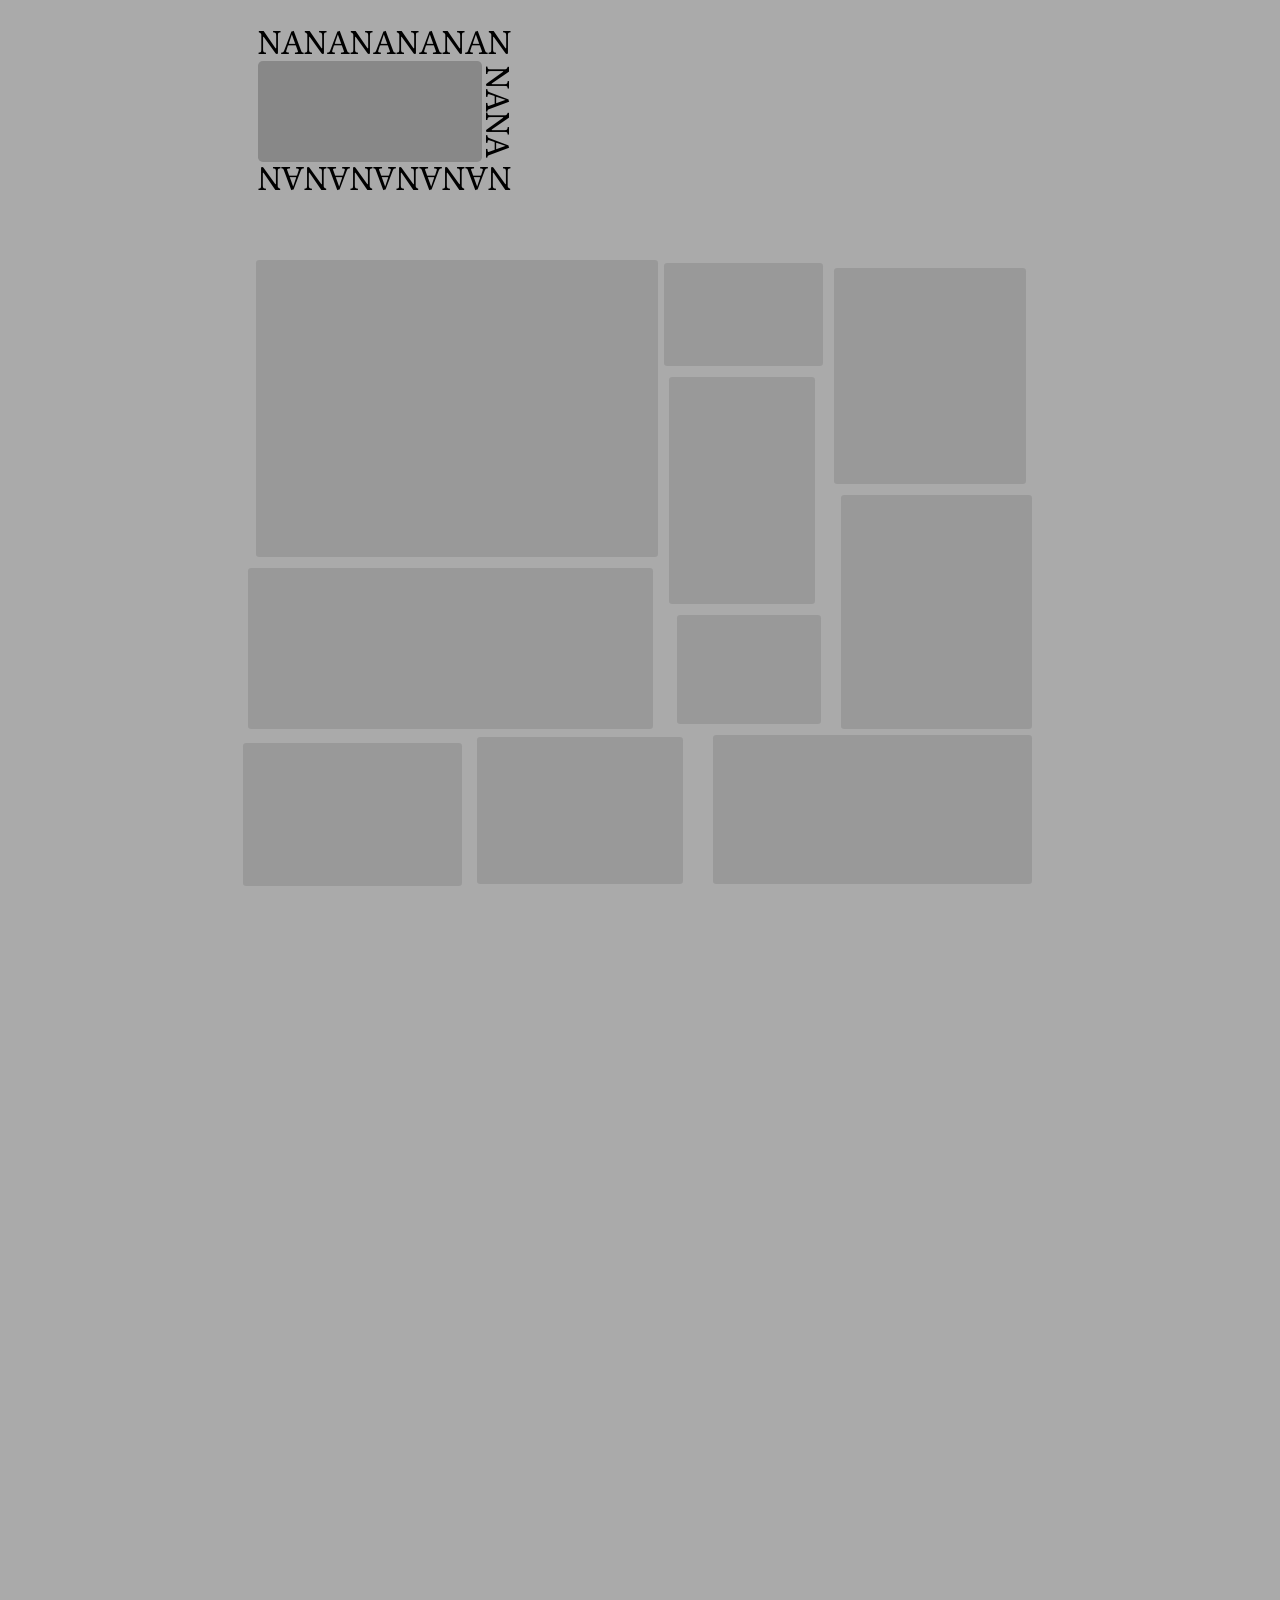
==== commit 44650443: "added on-hover reveal of the picture frames" ====
--- a/index.html
+++ b/index.html
@@ -24,9 +24,21 @@
                     <div class = "picture-grid-row p3x1">
 
                         <!-- PICTURE #0 : LINE 0 ROW 0 CELL 0   -->
+                        <div class = "picture-grid-cell" style = "padding: 0.5em 0.2em 0.5em 1em">
+                            <div class = "grid-picture hoverable">
+                                <div class = "paspartu">
+                                    <p class = "top-text">"Specifically the Image#1"</p>
+                                    <div class = "grid-picture"></div>
+                                    <p class = "bottom-text">date, medium and possibly a tagline</p>
+                                </div>
+                            </div>
+                        </div>
+                        <!-- =================================  -->
 
-                        <div class = "picture-grid-cell" style = "padding: 0.5em 0.2em 0.5em 1em">
-                            <div class = "grid-picture">
+
+                        <!-- PICTURE #1 : LINE 0 ROW 0 CELL 1   -->
+                        <div class = "picture-grid-cell" style = "padding: 0.2em 0.5em 0.2em 0.5em">    
+                            <div class = "grid-picture hoverable">
                                 <div class = "paspartu">
                                     <p class = "top-text">"Name of the picture"</p>
                                     <div class = "grid-picture"></div>
@@ -34,36 +46,66 @@
                                 </div>
                             </div>
                         </div>
-
-                        <!-- =================================  -->
-
-
-                        <!-- PICTURE #1 : LINE 0 ROW 0 CELL 1   -->
-
-                        <div class = "picture-grid-cell" style = "padding: 0.2em 0.5em 0.2em 0.5em">    
-                            <div class = "grid-picture"></div>
-                        </div>
-
                         <!-- =================================  -->
 
                     </div>
                     <div class = "picture-grid-row p1x2x1">
+
+                        <!-- PICTURE #3 : LINE 0 ROW 1 CELL 0   -->
                         <div class = "picture-grid-cell" style = "padding: 0.7em 0.4em 0.35em 0.2em">   
-                            <div class = "grid-picture"></div>
+                            <div class = "grid-picture hoverable">
+                                <div class = "paspartu">
+                                    <p class = "top-text">"Name of the picture"</p>
+                                    <div class = "grid-picture"></div>
+                                    <p class = "bottom-text">date, medium and possibly a tagline</p>
+                                </div>
+                            </div>
                         </div>
+                        <!-- =================================  -->
+
+                        <!-- PICTURE #4 : LINE 0 ROW 1 CELL 1   -->
                         <div class = "picture-grid-cell" style = "padding: 0.3em 0.9em 0.5em 0.5em">    
-                            <div class = "grid-picture"></div>
+                            <div class = "grid-picture hoverable">
+                                <div class = "paspartu">
+                                    <p class = "top-text">"Name of the picture"</p>
+                                    <div class = "grid-picture"></div>
+                                    <p class = "bottom-text">date, medium and possibly a tagline</p>
+                                </div>
+                            </div>
                         </div>
+                        <!-- =================================  -->
+
+                        <!-- PICTURE #5 : LINE 0 ROW 1 CELL 2   -->
                         <div class = "picture-grid-cell" style = "padding: 0.2em 0.5em 0.5em 1em">      
-                            <div class = "grid-picture"></div>
+                            <div class = "grid-picture hoverable">
+                                <div class = "paspartu">
+                                    <p class = "top-text">"Name of the picture"</p>
+                                    <div class = "grid-picture"></div>
+                                    <p class = "bottom-text">date, medium and possibly a tagline</p>
+                                </div>
+                            </div>
                         </div>
+                        <!-- =================================  -->
+
                     </div>
                     <div class = "picture-grid-row p1x1">
                         <div class = "picture-grid-cell" style = "padding: 1em 0.9em 0.5em 0.3em">      
-                            <div class = "grid-picture"></div>
+                            <div class = "grid-picture hoverable">
+                                <div class = "paspartu">
+                                    <p class = "top-text">"Name of the picture"</p>
+                                    <div class = "grid-picture"></div>
+                                    <p class = "bottom-text">date, medium and possibly a tagline</p>
+                                </div>
+                            </div>
                         </div>
                         <div class = "picture-grid-cell" style = "padding: 0.2em 0.5em 0.2em 0.7em">    
-                            <div class = "grid-picture"></div>
+                            <div class = "grid-picture hoverable">
+                                <div class = "paspartu">
+                                    <p class = "top-text">"Name of the picture"</p>
+                                    <div class = "grid-picture"></div>
+                                    <p class = "bottom-text">date, medium and possibly a tagline</p>
+                                </div>
+                            </div>
                         </div>
                     </div>
                 </div>
@@ -84,4 +126,5 @@
         </div>
     </div>
 </body>
+<script src="grid_hover.js"></script>
 </html>
--- a/tapestry.css
+++ b/tapestry.css
@@ -63,13 +63,13 @@
 
 .grid-picture {
 
-    /* z-index                 : 512; */
-
-    display                 : block;
+    display                 : grid;
     height                  : 100%;
     width                   : 100%;
 
-    overflow                : visible;
+    box-sizing              : border-box;
+    
+    pointer-events          : none;
 
     background-color        : var(--grid-cell-default-color) ;
     border-radius           : 0.2em;
@@ -80,6 +80,9 @@
 
     display                 : grid;
     grid-template-rows      : 3em auto 3em;
+    pointer-events          : none;
+
+    visibility              : hidden;
 
     box-sizing: border-box;
 
@@ -90,18 +93,22 @@
     width                   : calc(100% + 4em);
 
     margin                  : -3em 0em 0em -2em;
-
     
     background-color        : #fff;
     border-radius           : 0.5em;
 }
 
 
-.top-text {     padding-top     : 2.2em; }
-.bottom-text {  padding-top: 0.2em; text-align: right;}
+.top-text {     padding-top: 2.2em; pointer-events: none; }
+.bottom-text {  padding-top: 0.2em; text-align: right; pointer-events: none; }
 
 .paspartu p {
+    pointer-events          : none;
     box-sizing              : border-box;
     color                   : #555;
     font-size               : 0.8em;
-}+}
+
+
+.hoverable {    pointer-events: all; }
+.revealed {       visibility: visible; }
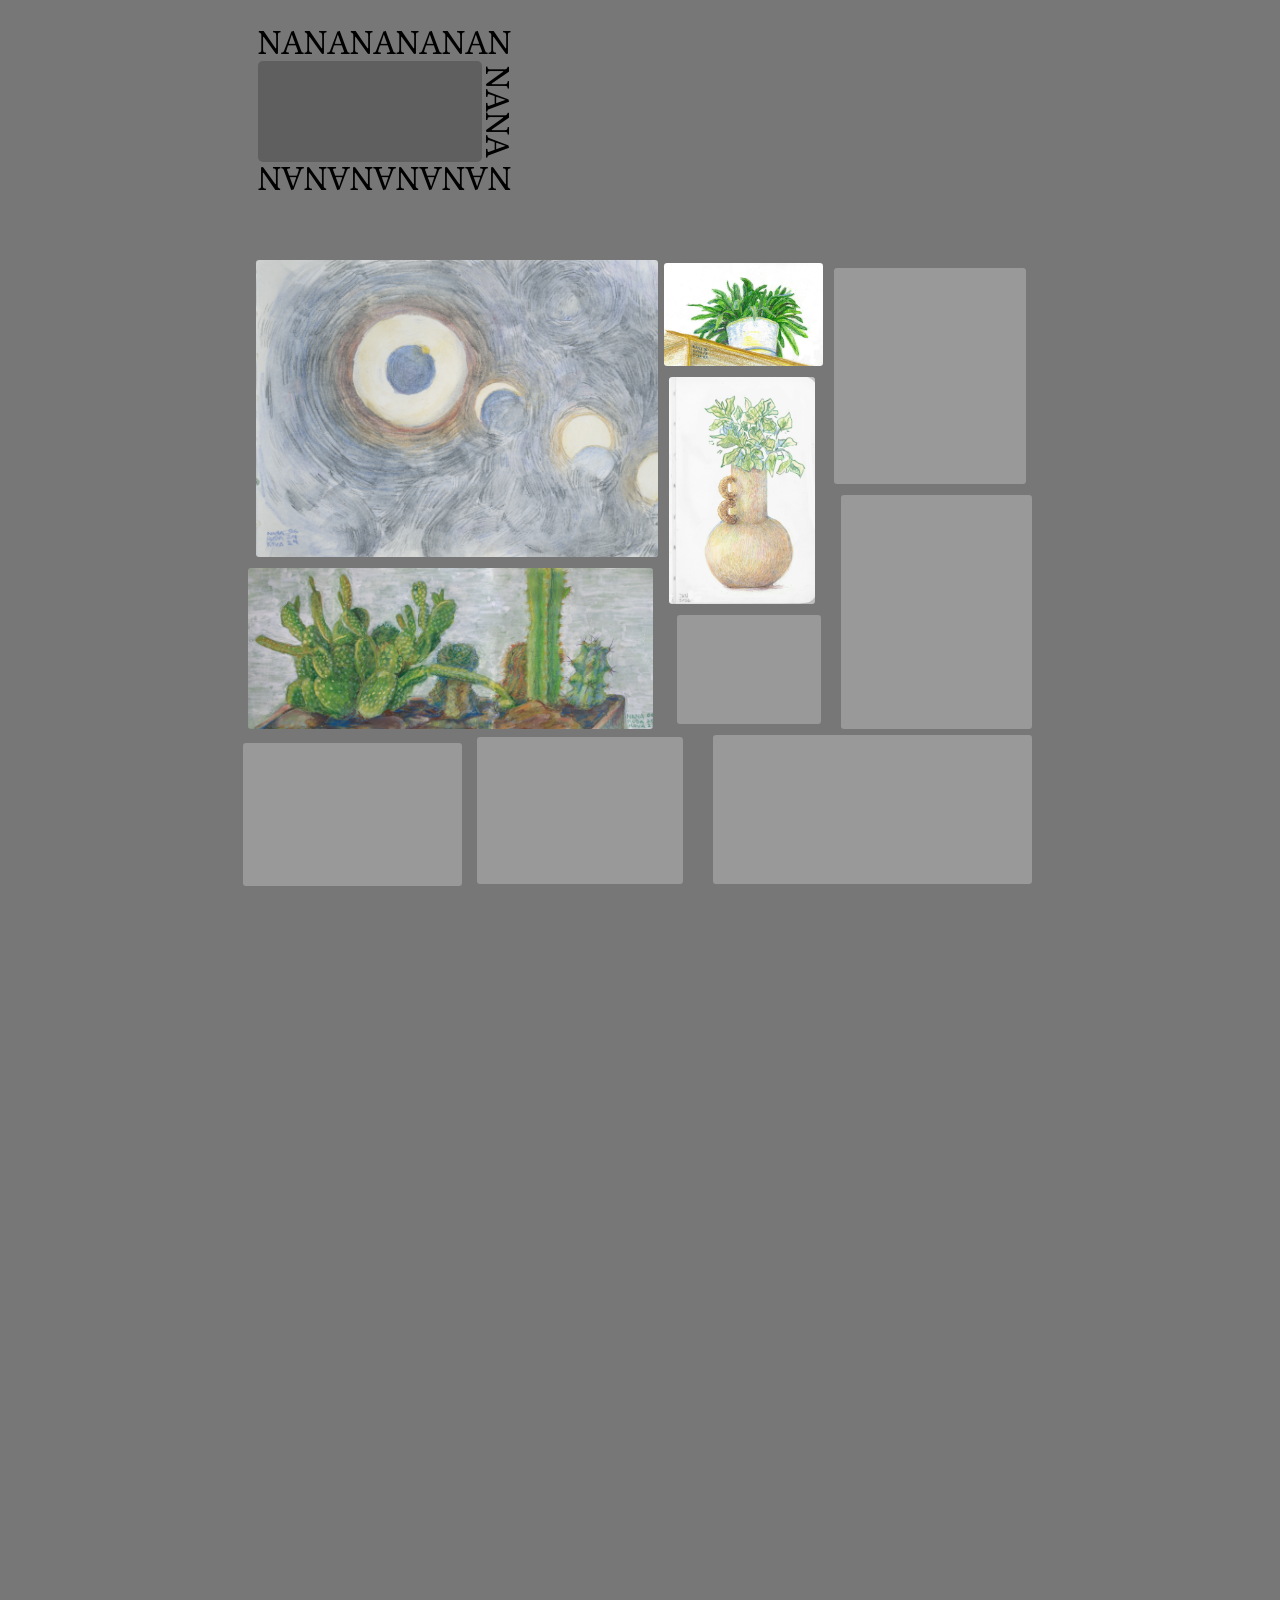
==== commit 0ff8649b: "putting in temp images" ====
--- a/index.html
+++ b/index.html
@@ -24,11 +24,12 @@
                     <div class = "picture-grid-row p3x1">
 
                         <!-- PICTURE #0 : LINE 0 ROW 0 CELL 0   -->
+                        <!-- ECLIPSE -->
                         <div class = "picture-grid-cell" style = "padding: 0.5em 0.2em 0.5em 1em">
-                            <div class = "grid-picture hoverable">
-                                <div class = "paspartu">
-                                    <p class = "top-text">"Specifically the Image#1"</p>
-                                    <div class = "grid-picture"></div>
+                            <div class = "grid-picture hoverable" style="background-image: url(img/solar\ eclipse.png);">
+                                <div class = "paspartu black">
+                                    <p class = "top-text">"Solar eclipse"</p>
+                                    <div class = "grid-picture" style="background-image: url(img/solar\ eclipse.png);"></div>
                                     <p class = "bottom-text">date, medium and possibly a tagline</p>
                                 </div>
                             </div>
@@ -37,11 +38,12 @@
 
 
                         <!-- PICTURE #1 : LINE 0 ROW 0 CELL 1   -->
+                        <!-- PLANT ROW -->
                         <div class = "picture-grid-cell" style = "padding: 0.2em 0.5em 0.2em 0.5em">    
-                            <div class = "grid-picture hoverable">
+                            <div class = "grid-picture hoverable" style = "background-image: url(img/plant_row.png)">
                                 <div class = "paspartu">
                                     <p class = "top-text">"Name of the picture"</p>
-                                    <div class = "grid-picture"></div>
+                                    <div class = "grid-picture" style = "background-image: url(img/plant_row.png)"></div>
                                     <p class = "bottom-text">date, medium and possibly a tagline</p>
                                 </div>
                             </div>
@@ -53,10 +55,10 @@
 
                         <!-- PICTURE #3 : LINE 0 ROW 1 CELL 0   -->
                         <div class = "picture-grid-cell" style = "padding: 0.7em 0.4em 0.35em 0.2em">   
-                            <div class = "grid-picture hoverable">
-                                <div class = "paspartu">
+                            <div class = "grid-picture hoverable" style = "background-image: url(img/06-28-plant\ on\ the\ top\ shelf\ at\ dans\ lespace.jpg);">
+                                <div class = "paspartu sky">
                                     <p class = "top-text">"Name of the picture"</p>
-                                    <div class = "grid-picture"></div>
+                                    <div class = "grid-picture" style = "background-image: url(img/06-28-plant\ on\ the\ top\ shelf\ at\ dans\ lespace.jpg);"></div>
                                     <p class = "bottom-text">date, medium and possibly a tagline</p>
                                 </div>
                             </div>
@@ -64,11 +66,12 @@
                         <!-- =================================  -->
 
                         <!-- PICTURE #4 : LINE 0 ROW 1 CELL 1   -->
+                        <!-- KOUJINA MINT -->
                         <div class = "picture-grid-cell" style = "padding: 0.3em 0.9em 0.5em 0.5em">    
-                            <div class = "grid-picture hoverable">
-                                <div class = "paspartu">
+                            <div class = "grid-picture hoverable" style="background-image: url(img/koujina\ mint-smaller.png);">
+                                <div class = "paspartu red">
                                     <p class = "top-text">"Name of the picture"</p>
-                                    <div class = "grid-picture"></div>
+                                    <div class = "grid-picture" style="background-image: url(img/koujina\ mint-smaller.png);"></div>
                                     <p class = "bottom-text">date, medium and possibly a tagline</p>
                                 </div>
                             </div>
--- a/minimal.css
+++ b/minimal.css
@@ -50,7 +50,7 @@
 }
 
 body {
-    background-color            : #aaa;
+    background-color            : #777;
 }
 
 p, li {
--- a/tapestry.css
+++ b/tapestry.css
@@ -71,7 +71,8 @@
     
     pointer-events          : none;
 
-    background-color        : var(--grid-cell-default-color) ;
+    background-color        : var(--grid-cell-default-color);
+    background-size         : cover;
     border-radius           : 0.2em;
 }
 
@@ -98,6 +99,11 @@
     border-radius           : 0.5em;
 }
 
+.paspartu.red {     background-color: maroon; }         .paspartu.red p {       color : #fff; }
+.paspartu.black {   background-color: black; }          .paspartu.black p {     color : #fff; }
+.paspartu.sky {     background-color: skyblue;}         .paspartu.sky p {       color : #fff; }
+.paspartu.pink{     background-color: palevioletred;}   .paspartu.pink p {      color : #fff; }
+
 
 .top-text {     padding-top: 2.2em; pointer-events: none; }
 .bottom-text {  padding-top: 0.2em; text-align: right; pointer-events: none; }
@@ -110,5 +116,5 @@
 }
 
 
-.hoverable {    pointer-events: all; }
-.revealed {       visibility: visible; }
+.hoverable {   pointer-events: all; }
+.revealed {    visibility: visible; }
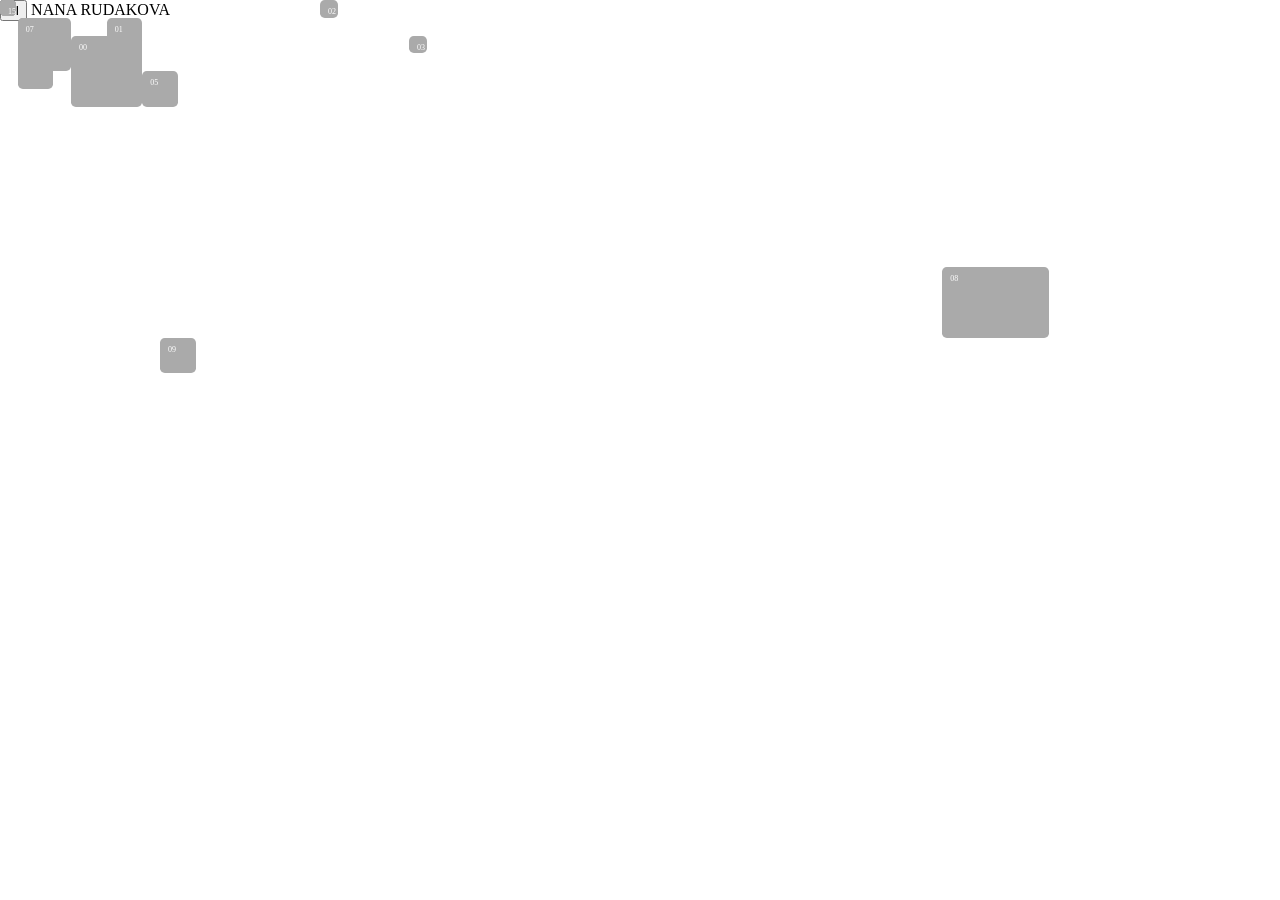
==== commit 31cbb409: "reconstructing the landing page with the exposed variables format" ====
--- a/index.html
+++ b/index.html
@@ -5,129 +5,38 @@
     <meta name="viewport" content="width=device-width, initial-scale=1.0">
 
     <link rel="stylesheet" href="reset.css">
-    <!-- <link rel="stylesheet" href="main.css"> -->
-    <link rel="stylesheet" href="minimal.css">
-    <link rel="stylesheet" href="tapestry.css">
+    <link rel="stylesheet" href="variables.css">
+    <link rel="stylesheet" href="laconic.css">
+    <link rel="stylesheet" href="mosaic.css">
     <title>Nana Rudakova | Artist Designer</title>
 </head>
 <body>
-    <div class = "main-divider">
-        <div class = "center-view">
-            <div class = "header-section">
-                <div class  = "header-section image"></div>
-                <h2 class   = "header-section line nana-ru"       >NANANANANAN</h2>
-                <h2 class   = "header-section line dak"           >NANA</h2>
-                <h2 class   = "header-section line ova"           >NANANANANAN</h2>
-            </div>
-            <ul>
-                <div class = "picture-grid-line p5x2x2" style = "height : 30em">
-                    <div class = "picture-grid-row p3x1">
-
-                        <!-- PICTURE #0 : LINE 0 ROW 0 CELL 0   -->
-                        <!-- ECLIPSE -->
-                        <div class = "picture-grid-cell" style = "padding: 0.5em 0.2em 0.5em 1em">
-                            <div class = "grid-picture hoverable" style="background-image: url(img/solar\ eclipse.png);">
-                                <div class = "paspartu black">
-                                    <p class = "top-text">"Solar eclipse"</p>
-                                    <div class = "grid-picture" style="background-image: url(img/solar\ eclipse.png);"></div>
-                                    <p class = "bottom-text">date, medium and possibly a tagline</p>
-                                </div>
-                            </div>
-                        </div>
-                        <!-- =================================  -->
+    <header class="minimal-header">
+      <button>III</button>
+      NANA RUDAKOVA
+    </header>
+    <main class="central-square" >
+      <div class="mosaic-picture number-00-"><p>00</p></div>
+      <div class="mosaic-picture number-01-"><p>01</p></div>
+      <div class="mosaic-picture number-02-"><p>02</p></div>
+      <div class="mosaic-picture number-03-"><p>03</p></div>
+      <div class="mosaic-picture number-04-"><p>04</p></div>
+      <div class="mosaic-picture number-05-"><p>05</p></div>
+      <div class="mosaic-picture number-06-"><p>06</p></div>
+      <div class="mosaic-picture number-07-"><p>07</p></div>
+      <div class="mosaic-picture number-08-"><p>08</p></div>
+      <div class="mosaic-picture number-09-"><p>09</p></div>
+      <div class="mosaic-picture number-10-"><p>10</p></div>
+      <div class="mosaic-picture number-11-"><p>11</p></div>
+      <div class="mosaic-picture number-12-"><p>12</p></div>
+      <div class="mosaic-picture number-13-"><p>13</p></div>
+      <div class="mosaic-picture number-14-"><p>14</p></div>
+      <div class="mosaic-picture number-15-"><p>15</p></div>
+      <div class="mosaic-picture number-16-"><p>15</p></div>
+    </main>
 
 
-                        <!-- PICTURE #1 : LINE 0 ROW 0 CELL 1   -->
-                        <!-- PLANT ROW -->
-                        <div class = "picture-grid-cell" style = "padding: 0.2em 0.5em 0.2em 0.5em">    
-                            <div class = "grid-picture hoverable" style = "background-image: url(img/plant_row.png)">
-                                <div class = "paspartu">
-                                    <p class = "top-text">"Name of the picture"</p>
-                                    <div class = "grid-picture" style = "background-image: url(img/plant_row.png)"></div>
-                                    <p class = "bottom-text">date, medium and possibly a tagline</p>
-                                </div>
-                            </div>
-                        </div>
-                        <!-- =================================  -->
 
-                    </div>
-                    <div class = "picture-grid-row p1x2x1">
-
-                        <!-- PICTURE #3 : LINE 0 ROW 1 CELL 0   -->
-                        <div class = "picture-grid-cell" style = "padding: 0.7em 0.4em 0.35em 0.2em">   
-                            <div class = "grid-picture hoverable" style = "background-image: url(img/06-28-plant\ on\ the\ top\ shelf\ at\ dans\ lespace.jpg);">
-                                <div class = "paspartu sky">
-                                    <p class = "top-text">"Name of the picture"</p>
-                                    <div class = "grid-picture" style = "background-image: url(img/06-28-plant\ on\ the\ top\ shelf\ at\ dans\ lespace.jpg);"></div>
-                                    <p class = "bottom-text">date, medium and possibly a tagline</p>
-                                </div>
-                            </div>
-                        </div>
-                        <!-- =================================  -->
-
-                        <!-- PICTURE #4 : LINE 0 ROW 1 CELL 1   -->
-                        <!-- KOUJINA MINT -->
-                        <div class = "picture-grid-cell" style = "padding: 0.3em 0.9em 0.5em 0.5em">    
-                            <div class = "grid-picture hoverable" style="background-image: url(img/koujina\ mint-smaller.png);">
-                                <div class = "paspartu red">
-                                    <p class = "top-text">"Name of the picture"</p>
-                                    <div class = "grid-picture" style="background-image: url(img/koujina\ mint-smaller.png);"></div>
-                                    <p class = "bottom-text">date, medium and possibly a tagline</p>
-                                </div>
-                            </div>
-                        </div>
-                        <!-- =================================  -->
-
-                        <!-- PICTURE #5 : LINE 0 ROW 1 CELL 2   -->
-                        <div class = "picture-grid-cell" style = "padding: 0.2em 0.5em 0.5em 1em">      
-                            <div class = "grid-picture hoverable">
-                                <div class = "paspartu">
-                                    <p class = "top-text">"Name of the picture"</p>
-                                    <div class = "grid-picture"></div>
-                                    <p class = "bottom-text">date, medium and possibly a tagline</p>
-                                </div>
-                            </div>
-                        </div>
-                        <!-- =================================  -->
-
-                    </div>
-                    <div class = "picture-grid-row p1x1">
-                        <div class = "picture-grid-cell" style = "padding: 1em 0.9em 0.5em 0.3em">      
-                            <div class = "grid-picture hoverable">
-                                <div class = "paspartu">
-                                    <p class = "top-text">"Name of the picture"</p>
-                                    <div class = "grid-picture"></div>
-                                    <p class = "bottom-text">date, medium and possibly a tagline</p>
-                                </div>
-                            </div>
-                        </div>
-                        <div class = "picture-grid-cell" style = "padding: 0.2em 0.5em 0.2em 0.7em">    
-                            <div class = "grid-picture hoverable">
-                                <div class = "paspartu">
-                                    <p class = "top-text">"Name of the picture"</p>
-                                    <div class = "grid-picture"></div>
-                                    <p class = "bottom-text">date, medium and possibly a tagline</p>
-                                </div>
-                            </div>
-                        </div>
-                    </div>
-                </div>
-                <div class = "picture-grid-line p2x2x3">
-                    <div class = "picture-grid-cell" style = "padding: 0.7em 0.4em 0.35em 0.2em">   <div class = "grid-picture"></div></div>
-                    <div class = "picture-grid-cell" style = "padding: 0.3em 0.9em 0.5em 0.5em">    <div class = "grid-picture"></div></div>
-                    <div class = "picture-grid-cell" style = "padding: 0.2em 0.5em 0.5em 1em">      <div class = "grid-picture"></div></div>
-                </div>
-                <div class = "picture-grid-line p1x2x4">
-
-                </div>
-                <div class = "picture-grid-line"></div>
-                <div class = "picture-grid-line"></div>
-                <div class = "picture-grid-line"></div>
-                <div class = "picture-grid-line"></div>
-
-            </ul>
-        </div>
-    </div>
 </body>
 <script src="grid_hover.js"></script>
-</html>+</html>
--- a/variables.css
+++ b/variables.css
@@ -0,0 +1,247 @@
+:root {
+
+  --cell-density-land         : 72;
+  --cell-density-rect         : 40;
+  --cell-density-port         : 30;
+
+  --grid-cell-size-x-land     : 2em;
+  --grid-cell-size-y-land     : 2em;
+  
+  --grid-cell-size-x-rect     : 2em;
+  --grid-cell-size-y-rect     : 2em;
+  
+  --grid-cell-size-x-port     : 2em;
+  --grid-cell-size-y-port     : 2em;
+
+
+
+
+
+  /* PICTURE #-00- parameters */
+  /* TITLE (for lookup) : ----------------------- */
+  --pic-00-image              : "";
+  --pic-00-size-x             : 4;
+  --pic-00-size-y             : 4;
+  /* set to 'visible' */
+  /* for the picture to be visible */
+  /* in the respective layout */
+  --pic-00-featured-in-land   : visible;
+  --pic-00-featured-in-rect   : hidden;
+  --pic-00-featured-in-port   : hidden;
+  /* landscape layout position */
+  --pic-00-position-x-land    : 4;
+  --pic-00-position-y-land    : 2;
+  /* square layout position */
+  --pic-00-position-x-rect    : 1;
+  --pic-00-position-y-rect    : 1;
+  /* portrait layout position */
+  --pic-00-position-x-port    : 1;
+  --pic-00-position-y-port    : 1;
+
+
+  /* PICTURE #-01- parameters */
+  /* TITLE (for lookup) : ----------------------- */
+  --pic-01-image              : "";
+  --pic-01-size-x             : 2;
+  --pic-01-size-y             : 2;
+  /* set to 'visible' */
+  /* for the picture to be visible */
+  /* in the respective layout */
+  --pic-01-featured-in-land   : visible;
+  --pic-01-featured-in-rect   : hidden;
+  --pic-01-featured-in-port   : hidden;
+  /* landscape layout position */
+  --pic-01-position-x-land    : 6;
+  --pic-01-position-y-land    : 1;
+  /* square layout position */
+  --pic-01-position-x-rect    : 1;
+  --pic-01-position-y-rect    : 1;
+  /* portrait layout position */
+  --pic-01-position-x-port    : 1;
+  --pic-01-position-y-port    : 1;
+
+
+  /* PICTURE #-02- parameters */
+  /* TITLE (for lookup) : ----------------------- */
+  --pic-02-image              : "";
+  --pic-02-size-x             : 1;
+  --pic-02-size-y             : 1;
+  /* set to 'visible' */
+  /* for the picture to be visible */
+  /* in the respective layout */
+  --pic-02-featured-in-land   : visible;
+  --pic-02-featured-in-rect   : hidden;
+  --pic-02-featured-in-port   : hidden;
+  /* landscape layout position */
+  --pic-02-position-x-land    : 18;
+  --pic-02-position-y-land    : 0;
+  /* square layout position */
+  --pic-02-position-x-rect    : 1;
+  --pic-02-position-y-rect    : 1;
+  /* portrait layout position */
+  --pic-02-position-x-port    : 1;
+  --pic-02-position-y-port    : 1;
+
+
+  /* PICTURE #-03- parameters */
+  /* TITLE (for lookup) : ----------------------- */
+  --pic-03-image              : "";
+  --pic-03-size-x             : 1;
+  --pic-03-size-y             : 1;
+  /* set to 'visible' */
+  /* for the picture to be visible */
+  /* in the respective layout */
+  --pic-03-featured-in-land   : visible;
+  --pic-03-featured-in-rect   : hidden;
+  --pic-03-featured-in-port   : hidden;
+  /* landscape layout position */
+  --pic-03-position-x-land    : 23;
+  --pic-03-position-y-land    : 2;
+  /* square layout position */
+  --pic-03-position-x-rect    : 1;
+  --pic-03-position-y-rect    : 1;
+  /* portrait layout position */
+  --pic-03-position-x-port    : 1;
+  --pic-03-position-y-port    : 1;
+
+
+  /* PICTURE #-04- parameters */
+  /* TITLE (for lookup) : ----------------------- */
+  --pic-04-image              : "";
+  --pic-04-size-x             : 2;
+  --pic-04-size-y             : 2;
+  /* set to 'visible' */
+  /* for the picture to be visible */
+  /* in the respective layout */
+  --pic-04-featured-in-land   : visible;
+  --pic-04-featured-in-rect   : hidden;
+  --pic-04-featured-in-port   : hidden;
+  /* landscape layout position */
+  --pic-04-position-x-land    : 1;
+  --pic-04-position-y-land    : 3;
+  /* square layout position */
+  --pic-04-position-x-rect    : 1;
+  --pic-04-position-y-rect    : 1;
+  /* portrait layout position */
+  --pic-04-position-x-port    : 1;
+  --pic-04-position-y-port    : 1;
+
+
+
+  /* PICTURE #-05- parameters */
+  /* TITLE (for lookup) : ----------------------- */
+  --pic-05-image              : "";
+  --pic-05-size-x             : 2;
+  --pic-05-size-y             : 2;
+  /* set to 'visible' */
+  /* for the picture to be visible */
+  /* in the respective layout */
+  --pic-05-featured-in-land   : visible;
+  --pic-05-featured-in-rect   : hidden;
+  --pic-05-featured-in-port   : hidden;
+  /* landscape layout position */
+  --pic-05-position-x-land    : 8;
+  --pic-05-position-y-land    : 4;
+  /* square layout position */
+  --pic-05-position-x-rect    : 1;
+  --pic-05-position-y-rect    : 1;
+  /* portrait layout position */
+  --pic-05-position-x-port    : 1;
+  --pic-05-position-y-port    : 1;
+
+
+
+  /* PICTURE #-06- parameters */
+  /* TITLE (for lookup) : ----------------------- */
+  --pic-06-image              : "";
+  --pic-06-size-x             : 3;
+  --pic-06-size-y             : 3;
+  /* set to 'visible' */
+  /* for the picture to be visible */
+  /* in the respective layout */
+  --pic-06-featured-in-land   : visible;
+  --pic-06-featured-in-rect   : hidden;
+  --pic-06-featured-in-port   : hidden;
+  /* landscape layout position */
+  --pic-06-position-x-land    : 1;
+  --pic-06-position-y-land    : 1;
+  /* square layout position */
+  --pic-06-position-x-rect    : 1;
+  --pic-06-position-y-rect    : 1;
+  /* portrait layout position */
+  --pic-06-position-x-port    : 1;
+  --pic-06-position-y-port    : 1;
+
+
+
+  /* PICTURE #-07- parameters */
+  /* TITLE (for lookup) : ----------------------- */
+  --pic-07-image              : "";
+  --pic-07-size-x             : 1;
+  --pic-07-size-y             : 1;
+  /* set to 'visible' */
+  /* for the picture to be visible */
+  /* in the respective layout */
+  --pic-07-featured-in-land   : visible;
+  --pic-07-featured-in-rect   : hidden;
+  --pic-07-featured-in-port   : hidden;
+  /* landscape layout position */
+  --pic-07-position-x-land    : 1;
+  --pic-07-position-y-land    : 1;
+  /* square layout position */
+  --pic-07-position-x-rect    : 1;
+  --pic-07-position-y-rect    : 1;
+  /* portrait layout position */
+  --pic-07-position-x-port    : 1;
+  --pic-07-position-y-port    : 1;
+
+
+
+  /* PICTURE #-08- parameters */
+  /* TITLE (for lookup) : ----------------------- */
+  --pic-08-image              : "";
+  --pic-08-size-x             : 6;
+  --pic-08-size-y             : 4;
+  /* set to 'visible' */
+  /* for the picture to be visible */
+  /* in the respective layout */
+  --pic-08-featured-in-land   : visible;
+  --pic-08-featured-in-rect   : hidden;
+  --pic-08-featured-in-port   : hidden;
+  /* landscape layout position */
+  --pic-08-position-x-land    : 53;
+  --pic-08-position-y-land    : 15;
+  /* square layout position */
+  --pic-08-position-x-rect    : 1;
+  --pic-08-position-y-rect    : 1;
+  /* portrait layout position */
+  --pic-08-position-x-port    : 1;
+  --pic-08-position-y-port    : 1;
+
+
+
+  /* PICTURE #-09- parameters */
+  /* TITLE (for lookup) : ----------------------- */
+  --pic-09-image              : "";
+  --pic-09-size-x             : 2;
+  --pic-09-size-y             : 2;
+  /* set to 'visible' */
+  /* for the picture to be visible */
+  /* in the respective layout */
+  --pic-09-featured-in-land   : visible;
+  --pic-09-featured-in-rect   : hidden;
+  --pic-09-featured-in-port   : hidden;
+  /* landscape layout position */
+  --pic-09-position-x-land    : 9;
+  --pic-09-position-y-land    : 19;
+  /* square layout position */
+  --pic-09-position-x-rect    : 1;
+  --pic-09-position-y-rect    : 1;
+  /* portrait layout position */
+  --pic-09-position-x-port    : 1;
+  --pic-09-position-y-port    : 1;
+
+
+
+}
+
--- a/laconic.css
+++ b/laconic.css
@@ -0,0 +1,14 @@
+
+
+
+.minimal-header {
+  position      : absolute;
+}
+
+.central-square {
+  display       : block;
+  width         : 100%;
+  height        : 100vh;
+
+  
+}
--- a/mosaic.css
+++ b/mosaic.css
@@ -0,0 +1,127 @@
+.mosaic-picture {
+  position              : absolute;
+  background-color      : #aaa;
+
+  border-radius         : 0.3em;
+}
+
+.mosaic-picture p {
+  margin-left     : 1em;
+  margin-top      : 1em;
+  font-size       : 0.5em;
+  color           : white;
+}
+
+
+
+
+.mosaic-picture.number-00- {
+  visibility          : var(--pic-00-featured-in-land);
+  background-image    : url(var(--pic-00-image));
+  width               : calc(var(--pic-00-size-x) * 100vw / var(--cell-density-land));
+  height              : calc(var(--pic-00-size-y) * 100vw / var(--cell-density-land));
+  margin-left         : calc(var(--pic-00-position-x-land) * 100vw / var(--cell-density-land));
+  margin-top          : calc(var(--pic-00-position-y-land) * 100vw / var(--cell-density-land));
+}
+
+
+.mosaic-picture.number-01- {
+  visibility          : var(--pic-01-featured-in-land);
+  background-image    : url(var(--pic-01-image));
+  width               : calc(var(--pic-01-size-x) * 100vw / var(--cell-density-land));
+  height              : calc(var(--pic-01-size-y) * 100vw / var(--cell-density-land));
+  margin-left         : calc(var(--pic-01-position-x-land) * 100vw / var(--cell-density-land));
+  margin-top          : calc(var(--pic-01-position-y-land) * 100vw / var(--cell-density-land));
+}
+
+
+
+.mosaic-picture.number-02- {
+  visibility          : var(--pic-02-featured-in-land);
+  background-image    : url(var(--pic-02-image));
+  width               : calc(var(--pic-02-size-x) * 100vw / var(--cell-density-land));
+  height              : calc(var(--pic-02-size-y) * 100vw / var(--cell-density-land));
+  margin-left         : calc(var(--pic-02-position-x-land) * 100vw / var(--cell-density-land));
+  margin-top          : calc(var(--pic-02-position-y-land) * 100vw / var(--cell-density-land));
+}
+
+
+
+.mosaic-picture.number-03- {
+  visibility          : var(--pic-03-featured-in-land);
+  background-image    : url(var(--pic-03-image));
+  width               : calc(var(--pic-03-size-x) * 100vw / var(--cell-density-land));
+  height              : calc(var(--pic-03-size-y) * 100vw / var(--cell-density-land));
+  margin-left         : calc(var(--pic-03-position-x-land) * 100vw / var(--cell-density-land));
+  margin-top          : calc(var(--pic-03-position-y-land) * 100vw / var(--cell-density-land));
+}
+
+
+
+.mosaic-picture.number-04- {
+  visibility          : var(--pic-04-featured-in-land);
+  background-image    : url(var(--pic-04-image));
+  width               : calc(var(--pic-04-size-x) * 100vw / var(--cell-density-land));
+  height              : calc(var(--pic-04-size-y) * 100vw / var(--cell-density-land));
+  margin-left         : calc(var(--pic-04-position-x-land) * 100vw / var(--cell-density-land));
+  margin-top          : calc(var(--pic-04-position-y-land) * 100vw / var(--cell-density-land));
+}
+
+
+
+.mosaic-picture.number-05- {
+  visibility          : var(--pic-05-featured-in-land);
+  background-image    : url(var(--pic-05-image));
+  width               : calc(var(--pic-05-size-x) * 100vw / var(--cell-density-land));
+  height              : calc(var(--pic-05-size-y) * 100vw / var(--cell-density-land));
+  margin-left         : calc(var(--pic-05-position-x-land) * 100vw / var(--cell-density-land));
+  margin-top          : calc(var(--pic-05-position-y-land) * 100vw / var(--cell-density-land));
+}
+
+
+
+.mosaic-picture.number-06- {
+  visibility          : var(--pic-06-featured-in-land);
+  background-image    : url(var(--pic-06-image));
+  width               : calc(var(--pic-06-size-x) * 100vw / var(--cell-density-land));
+  height              : calc(var(--pic-06-size-y) * 100vw / var(--cell-density-land));
+  margin-left         : calc(var(--pic-06-position-x-land) * 100vw / var(--cell-density-land));
+  margin-top          : calc(var(--pic-06-position-y-land) * 100vw / var(--cell-density-land));
+}
+
+
+.mosaic-picture.number-07- {
+  visibility          : var(--pic-07-featured-in-land);
+  background-image    : url(var(--pic-07-image));
+  width               : calc(var(--pic-07-size-x) * 100vw / var(--cell-density-land));
+  height              : calc(var(--pic-07-size-y) * 100vw / var(--cell-density-land));
+  margin-left         : calc(var(--pic-07-position-x-land) * 100vw / var(--cell-density-land));
+  margin-top          : calc(var(--pic-07-position-y-land) * 100vw / var(--cell-density-land));
+}
+
+
+
+
+.mosaic-picture.number-08- {
+  visibility          : var(--pic-08-featured-in-land);
+  background-image    : url(var(--pic-08-image));
+  width               : calc(var(--pic-08-size-x) * 100vw / var(--cell-density-land));
+  height              : calc(var(--pic-08-size-y) * 100vw / var(--cell-density-land));
+  margin-left         : calc(var(--pic-08-position-x-land) * 100vw / var(--cell-density-land));
+  margin-top          : calc(var(--pic-08-position-y-land) * 100vw / var(--cell-density-land));
+}
+
+
+
+.mosaic-picture.number-09- {
+  visibility          : var(--pic-09-featured-in-land);
+  background-image    : url(var(--pic-09-image));
+  width               : calc(var(--pic-09-size-x) * 100vw / var(--cell-density-land));
+  height              : calc(var(--pic-09-size-y) * 100vw / var(--cell-density-land));
+  margin-left         : calc(var(--pic-09-position-x-land) * 100vw / var(--cell-density-land));
+  margin-top          : calc(var(--pic-09-position-y-land) * 100vw / var(--cell-density-land));
+}
+
+
+
+
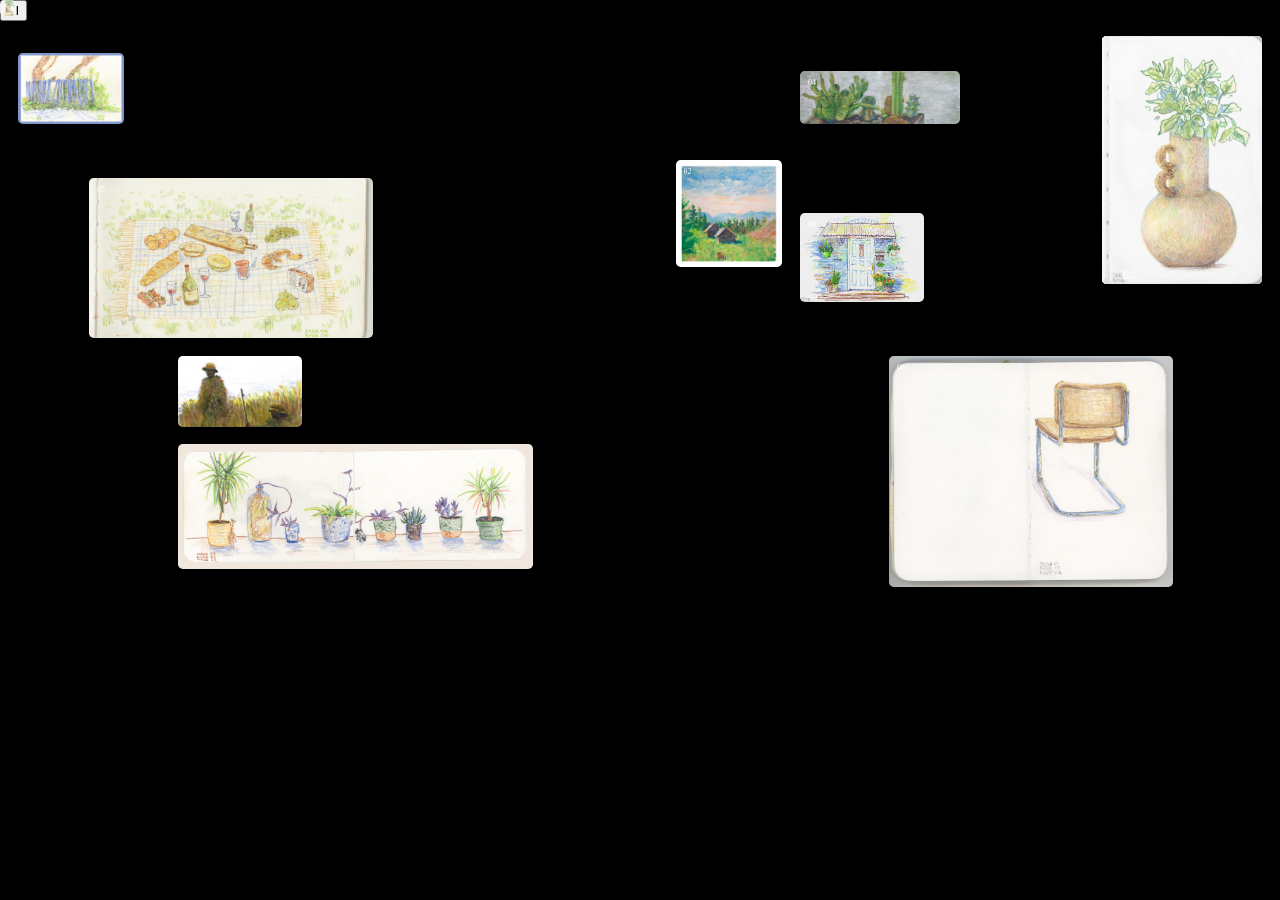
==== commit 6e893920: "added screen-width adaptive media-queries, as well as full 20 picture templates divs for the main ta" ====
--- a/index.html
+++ b/index.html
@@ -7,7 +7,7 @@
     <link rel="stylesheet" href="reset.css">
     <link rel="stylesheet" href="variables.css">
     <link rel="stylesheet" href="laconic.css">
-    <link rel="stylesheet" href="mosaic.css">
+    <link rel="stylesheet" href="tapestry.css">
     <title>Nana Rudakova | Artist Designer</title>
 </head>
 <body>
@@ -32,7 +32,10 @@
       <div class="mosaic-picture number-13-"><p>13</p></div>
       <div class="mosaic-picture number-14-"><p>14</p></div>
       <div class="mosaic-picture number-15-"><p>15</p></div>
-      <div class="mosaic-picture number-16-"><p>15</p></div>
+      <div class="mosaic-picture number-16-"><p>16</p></div>
+      <div class="mosaic-picture number-17-"><p>17</p></div>
+      <div class="mosaic-picture number-18-"><p>18</p></div>
+      <div class="mosaic-picture number-19-"><p>19</p></div>
     </main>
 
 
--- a/variables.css
+++ b/variables.css
@@ -18,10 +18,9 @@
 
 
   /* PICTURE #-00- parameters */
-  /* TITLE (for lookup) : ----------------------- */
-  --pic-00-image              : "";
-  --pic-00-size-x             : 4;
-  --pic-00-size-y             : 4;
+  /* TITLE (for lookup) : eclipse */
+  --pic-00-size-x             : 9;
+  --pic-00-size-y             : 5;
   /* set to 'visible' */
   /* for the picture to be visible */
   /* in the respective layout */
@@ -29,8 +28,8 @@
   --pic-00-featured-in-rect   : hidden;
   --pic-00-featured-in-port   : hidden;
   /* landscape layout position */
-  --pic-00-position-x-land    : 4;
-  --pic-00-position-y-land    : 2;
+  --pic-00-position-x-land    : 55;
+  --pic-00-position-y-land    : 22;
   /* square layout position */
   --pic-00-position-x-rect    : 1;
   --pic-00-position-y-rect    : 1;
@@ -40,10 +39,9 @@
 
 
   /* PICTURE #-01- parameters */
-  /* TITLE (for lookup) : ----------------------- */
-  --pic-01-image              : "";
-  --pic-01-size-x             : 2;
-  --pic-01-size-y             : 2;
+  /* TITLE (for lookup) : squirrel */
+  --pic-01-size-x             : 6;
+  --pic-01-size-y             : 4;
   /* set to 'visible' */
   /* for the picture to be visible */
   /* in the respective layout */
@@ -51,8 +49,8 @@
   --pic-01-featured-in-rect   : hidden;
   --pic-01-featured-in-port   : hidden;
   /* landscape layout position */
-  --pic-01-position-x-land    : 6;
-  --pic-01-position-y-land    : 1;
+  --pic-01-position-x-land    : 1;
+  --pic-01-position-y-land    : 3;
   /* square layout position */
   --pic-01-position-x-rect    : 1;
   --pic-01-position-y-rect    : 1;
@@ -62,10 +60,9 @@
 
 
   /* PICTURE #-02- parameters */
-  /* TITLE (for lookup) : ----------------------- */
-  --pic-02-image              : "";
-  --pic-02-size-x             : 1;
-  --pic-02-size-y             : 1;
+  /* TITLE (for lookup) : painting houses */
+  --pic-02-size-x             : 6;
+  --pic-02-size-y             : 6;
   /* set to 'visible' */
   /* for the picture to be visible */
   /* in the respective layout */
@@ -73,8 +70,8 @@
   --pic-02-featured-in-rect   : hidden;
   --pic-02-featured-in-port   : hidden;
   /* landscape layout position */
-  --pic-02-position-x-land    : 18;
-  --pic-02-position-y-land    : 0;
+  --pic-02-position-x-land    : 38;
+  --pic-02-position-y-land    : 9;
   /* square layout position */
   --pic-02-position-x-rect    : 1;
   --pic-02-position-y-rect    : 1;
@@ -84,10 +81,9 @@
 
 
   /* PICTURE #-03- parameters */
-  /* TITLE (for lookup) : ----------------------- */
-  --pic-03-image              : "";
-  --pic-03-size-x             : 1;
-  --pic-03-size-y             : 1;
+  /* TITLE (for lookup) : azov mariupol */
+  --pic-03-size-x             : 7;
+  --pic-03-size-y             : 4;
   /* set to 'visible' */
   /* for the picture to be visible */
   /* in the respective layout */
@@ -95,8 +91,8 @@
   --pic-03-featured-in-rect   : hidden;
   --pic-03-featured-in-port   : hidden;
   /* landscape layout position */
-  --pic-03-position-x-land    : 23;
-  --pic-03-position-y-land    : 2;
+  --pic-03-position-x-land    : 10;
+  --pic-03-position-y-land    : 20;
   /* square layout position */
   --pic-03-position-x-rect    : 1;
   --pic-03-position-y-rect    : 1;
@@ -106,10 +102,9 @@
 
 
   /* PICTURE #-04- parameters */
-  /* TITLE (for lookup) : ----------------------- */
-  --pic-04-image              : "";
-  --pic-04-size-x             : 2;
-  --pic-04-size-y             : 2;
+  /* TITLE (for lookup) : long cacti */
+  --pic-04-size-x             : 9;
+  --pic-04-size-y             : 3;
   /* set to 'visible' */
   /* for the picture to be visible */
   /* in the respective layout */
@@ -117,8 +112,8 @@
   --pic-04-featured-in-rect   : hidden;
   --pic-04-featured-in-port   : hidden;
   /* landscape layout position */
-  --pic-04-position-x-land    : 1;
-  --pic-04-position-y-land    : 3;
+  --pic-04-position-x-land    : 45;
+  --pic-04-position-y-land    : 4;
   /* square layout position */
   --pic-04-position-x-rect    : 1;
   --pic-04-position-y-rect    : 1;
@@ -129,10 +124,9 @@
 
 
   /* PICTURE #-05- parameters */
-  /* TITLE (for lookup) : ----------------------- */
-  --pic-05-image              : "";
-  --pic-05-size-x             : 2;
-  --pic-05-size-y             : 2;
+  /* TITLE (for lookup) : field picnic */
+  --pic-05-size-x             : 16;
+  --pic-05-size-y             : 9;
   /* set to 'visible' */
   /* for the picture to be visible */
   /* in the respective layout */
@@ -140,8 +134,8 @@
   --pic-05-featured-in-rect   : hidden;
   --pic-05-featured-in-port   : hidden;
   /* landscape layout position */
-  --pic-05-position-x-land    : 8;
-  --pic-05-position-y-land    : 4;
+  --pic-05-position-x-land    : 5;
+  --pic-05-position-y-land    : 10;
   /* square layout position */
   --pic-05-position-x-rect    : 1;
   --pic-05-position-y-rect    : 1;
@@ -152,10 +146,9 @@
 
 
   /* PICTURE #-06- parameters */
-  /* TITLE (for lookup) : ----------------------- */
-  --pic-06-image              : "";
-  --pic-06-size-x             : 3;
-  --pic-06-size-y             : 3;
+  /* TITLE (for lookup) : house */
+  --pic-06-size-x             : 7;
+  --pic-06-size-y             : 5;
   /* set to 'visible' */
   /* for the picture to be visible */
   /* in the respective layout */
@@ -163,8 +156,8 @@
   --pic-06-featured-in-rect   : hidden;
   --pic-06-featured-in-port   : hidden;
   /* landscape layout position */
-  --pic-06-position-x-land    : 1;
-  --pic-06-position-y-land    : 1;
+  --pic-06-position-x-land    : 45;
+  --pic-06-position-y-land    : 12;
   /* square layout position */
   --pic-06-position-x-rect    : 1;
   --pic-06-position-y-rect    : 1;
@@ -175,10 +168,9 @@
 
 
   /* PICTURE #-07- parameters */
-  /* TITLE (for lookup) : ----------------------- */
-  --pic-07-image              : "";
-  --pic-07-size-x             : 1;
-  --pic-07-size-y             : 1;
+  /* TITLE (for lookup) : zab */
+  --pic-07-size-x             : 20;
+  --pic-07-size-y             : 7;
   /* set to 'visible' */
   /* for the picture to be visible */
   /* in the respective layout */
@@ -186,8 +178,8 @@
   --pic-07-featured-in-rect   : hidden;
   --pic-07-featured-in-port   : hidden;
   /* landscape layout position */
-  --pic-07-position-x-land    : 1;
-  --pic-07-position-y-land    : 1;
+  --pic-07-position-x-land    : 10;
+  --pic-07-position-y-land    : 25;
   /* square layout position */
   --pic-07-position-x-rect    : 1;
   --pic-07-position-y-rect    : 1;
@@ -198,10 +190,9 @@
 
 
   /* PICTURE #-08- parameters */
-  /* TITLE (for lookup) : ----------------------- */
-  --pic-08-image              : "";
-  --pic-08-size-x             : 6;
-  --pic-08-size-y             : 4;
+  /* TITLE (for lookup) : caron */
+  --pic-08-size-x             : 16;
+  --pic-08-size-y             : 13;
   /* set to 'visible' */
   /* for the picture to be visible */
   /* in the respective layout */
@@ -209,8 +200,8 @@
   --pic-08-featured-in-rect   : hidden;
   --pic-08-featured-in-port   : hidden;
   /* landscape layout position */
-  --pic-08-position-x-land    : 53;
-  --pic-08-position-y-land    : 15;
+  --pic-08-position-x-land    : 50;
+  --pic-08-position-y-land    : 20;
   /* square layout position */
   --pic-08-position-x-rect    : 1;
   --pic-08-position-y-rect    : 1;
@@ -220,11 +211,10 @@
 
 
 
-  /* PICTURE #-09- parameters */
-  /* TITLE (for lookup) : ----------------------- */
-  --pic-09-image              : "";
-  --pic-09-size-x             : 2;
-  --pic-09-size-y             : 2;
+  /* picture #-09- parameters */
+  /* title (for lookup) : koujina */
+  --pic-09-size-x             : 9;
+  --pic-09-size-y             : 14;
   /* set to 'visible' */
   /* for the picture to be visible */
   /* in the respective layout */
@@ -232,8 +222,8 @@
   --pic-09-featured-in-rect   : hidden;
   --pic-09-featured-in-port   : hidden;
   /* landscape layout position */
-  --pic-09-position-x-land    : 9;
-  --pic-09-position-y-land    : 19;
+  --pic-09-position-x-land    : 62;
+  --pic-09-position-y-land    : 2;
   /* square layout position */
   --pic-09-position-x-rect    : 1;
   --pic-09-position-y-rect    : 1;
@@ -243,5 +233,197 @@
 
 
 
+  /* picture #-10- parameters */
+  /* title (for lookup) : koujina */
+  --pic-10-size-x             : 9;
+  --pic-10-size-y             : 14;
+  /* set to 'visible' */
+  /* for the picture to be visible */
+  /* in the respective layout */
+  --pic-10-featured-in-land   : visible;
+  --pic-10-featured-in-rect   : hidden;
+  --pic-10-featured-in-port   : hidden;
+  /* landscape layout position */
+  --pic-10-position-x-land    : 62;
+  --pic-10-position-y-land    : 2;
+  /* square layout position */
+  --pic-10-position-x-rect    : 1;
+  --pic-10-position-y-rect    : 1;
+  /* portrait layout position */
+  --pic-10-position-x-port    : 1;
+  --pic-10-position-y-port    : 1;
+
+
+  /* picture #-11- parameters */
+  /* title (for lookup) : koujina */
+  --pic-11-size-x             : 9;
+  --pic-11-size-y             : 14;
+  /* set to 'visible' */
+  /* for the picture to be visible */
+  /* in the respective layout */
+  --pic-11-featured-in-land   : visible;
+  --pic-11-featured-in-rect   : hidden;
+  --pic-11-featured-in-port   : hidden;
+  /* landscape layout position */
+  --pic-11-position-x-land    : 62;
+  --pic-11-position-y-land    : 2;
+  /* square layout position */
+  --pic-11-position-x-rect    : 1;
+  --pic-11-position-y-rect    : 1;
+  /* portrait layout position */
+  --pic-11-position-x-port    : 1;
+  --pic-11-position-y-port    : 1;
+
+
+
+  /* picture #-13- parameters */
+  /* title (for lookup) : koujina */
+  --pic-13-size-x             : 9;
+  --pic-13-size-y             : 14;
+  /* set to 'visible' */
+  /* for the picture to be visible */
+  /* in the respective layout */
+  --pic-13-featured-in-land   : visible;
+  --pic-13-featured-in-rect   : hidden;
+  --pic-13-featured-in-port   : hidden;
+  /* landscape layout position */
+  --pic-13-position-x-land    : 62;
+  --pic-13-position-y-land    : 2;
+  /* square layout position */
+  --pic-13-position-x-rect    : 1;
+  --pic-13-position-y-rect    : 1;
+  /* portrait layout position */
+  --pic-13-position-x-port    : 1;
+  --pic-13-position-y-port    : 1;
+
+
+
+  /* picture #-14- parameters */
+  /* title (for lookup) : koujina */
+  --pic-14-size-x             : 9;
+  --pic-14-size-y             : 14;
+  /* set to 'visible' */
+  /* for the picture to be visible */
+  /* in the respective layout */
+  --pic-14-featured-in-land   : visible;
+  --pic-14-featured-in-rect   : hidden;
+  --pic-14-featured-in-port   : hidden;
+  /* landscape layout position */
+  --pic-14-position-x-land    : 62;
+  --pic-14-position-y-land    : 2;
+  /* square layout position */
+  --pic-14-position-x-rect    : 1;
+  --pic-14-position-y-rect    : 1;
+  /* portrait layout position */
+  --pic-14-position-x-port    : 1;
+  --pic-14-position-y-port    : 1;
+
+
+  /* picture #-15- parameters */
+  /* title (for lookup) : koujina */
+  --pic-15-size-x             : 9;
+  --pic-15-size-y             : 14;
+  /* set to 'visible' */
+  /* for the picture to be visible */
+  /* in the respective layout */
+  --pic-15-featured-in-land   : visible;
+  --pic-15-featured-in-rect   : hidden;
+  --pic-15-featured-in-port   : hidden;
+  /* landscape layout position */
+  --pic-15-position-x-land    : 62;
+  --pic-15-position-y-land    : 2;
+  /* square layout position */
+  --pic-15-position-x-rect    : 1;
+  --pic-15-position-y-rect    : 1;
+  /* portrait layout position */
+  --pic-15-position-x-port    : 1;
+  --pic-15-position-y-port    : 1;
+
+
+  /* picture #-16- parameters */
+  /* title (for lookup) : koujina */
+  --pic-16-size-x             : 9;
+  --pic-16-size-y             : 14;
+  /* set to 'visible' */
+  /* for the picture to be visible */
+  /* in the respective layout */
+  --pic-16-featured-in-land   : visible;
+  --pic-16-featured-in-rect   : hidden;
+  --pic-16-featured-in-port   : hidden;
+  /* landscape layout position */
+  --pic-16-position-x-land    : 62;
+  --pic-16-position-y-land    : 2;
+  /* square layout position */
+  --pic-16-position-x-rect    : 1;
+  --pic-16-position-y-rect    : 1;
+  /* portrait layout position */
+  --pic-16-position-x-port    : 1;
+  --pic-16-position-y-port    : 1;
+
+
+  /* picture #-17- parameters */
+  /* title (for lookup) : koujina */
+  --pic-17-size-x             : 9;
+  --pic-17-size-y             : 14;
+  /* set to 'visible' */
+  /* for the picture to be visible */
+  /* in the respective layout */
+  --pic-17-featured-in-land   : visible;
+  --pic-17-featured-in-rect   : hidden;
+  --pic-17-featured-in-port   : hidden;
+  /* landscape layout position */
+  --pic-17-position-x-land    : 62;
+  --pic-17-position-y-land    : 2;
+  /* square layout position */
+  --pic-17-position-x-rect    : 1;
+  --pic-17-position-y-rect    : 1;
+  /* portrait layout position */
+  --pic-17-position-x-port    : 1;
+  --pic-17-position-y-port    : 1;
+
+
+  /* picture #-18- parameters */
+  /* title (for lookup) : koujina */
+  --pic-18-size-x             : 9;
+  --pic-18-size-y             : 14;
+  /* set to 'visible' */
+  /* for the picture to be visible */
+  /* in the respective layout */
+  --pic-18-featured-in-land   : visible;
+  --pic-18-featured-in-rect   : hidden;
+  --pic-18-featured-in-port   : hidden;
+  /* landscape layout position */
+  --pic-18-position-x-land    : 62;
+  --pic-18-position-y-land    : 2;
+  /* square layout position */
+  --pic-18-position-x-rect    : 1;
+  --pic-18-position-y-rect    : 1;
+  /* portrait layout position */
+  --pic-18-position-x-port    : 1;
+  --pic-18-position-y-port    : 1;
+
+  /* picture #-19- parameters */
+  /* title (for lookup) : koujina */
+  --pic-19-size-x             : 9;
+  --pic-19-size-y             : 14;
+  /* set to 'visible' */
+  /* for the picture to be visible */
+  /* in the respective layout */
+  --pic-19-featured-in-land   : visible;
+  --pic-19-featured-in-rect   : hidden;
+  --pic-19-featured-in-port   : hidden;
+  /* landscape layout position */
+  --pic-19-position-x-land    : 62;
+  --pic-19-position-y-land    : 2;
+  /* square layout position */
+  --pic-19-position-x-rect    : 1;
+  --pic-19-position-y-rect    : 1;
+  /* portrait layout position */
+  --pic-19-position-x-port    : 1;
+  --pic-19-position-y-port    : 1;
+
+
+
+
 }
 
--- a/tapestry.css
+++ b/tapestry.css
@@ -0,0 +1,315 @@
+body {
+  background-color      : black;
+}
+
+
+.mosaic-picture {
+  position              : absolute;
+  background-color      : #aaa;
+
+  border-radius         : 0.3em;
+  background-size       : cover;
+  background-position   : center;
+}
+
+.mosaic-picture p {
+  margin-left     : 1em;
+  margin-top      : 1em;
+  font-size       : 0.5em;
+  color           : white;
+}
+
+
+
+
+.mosaic-picture.number-00- {
+  visibility          : var(--pic-00-featured-in-land);
+  background-image    : url("img/eclipse.png");
+  width               : calc(var(--pic-00-size-x) * 100vw / var(--cell-density-land));
+  height              : calc(var(--pic-00-size-y) * 100vw / var(--cell-density-land));
+  margin-left         : calc(var(--pic-00-position-x-land) * 100vw / var(--cell-density-land));
+  margin-top          : calc(var(--pic-00-position-y-land) * 100vw / var(--cell-density-land));
+}
+
+
+.mosaic-picture.number-01- {
+  visibility          : var(--pic-01-featured-in-land);
+  background-image    : url("img/squirrel.png");
+  width               : calc(var(--pic-01-size-x) * 100vw / var(--cell-density-land));
+  height              : calc(var(--pic-01-size-y) * 100vw / var(--cell-density-land));
+  margin-left         : calc(var(--pic-01-position-x-land) * 100vw / var(--cell-density-land));
+  margin-top          : calc(var(--pic-01-position-y-land) * 100vw / var(--cell-density-land));
+}
+
+
+
+.mosaic-picture.number-02- {
+  visibility          : var(--pic-02-featured-in-land);
+  background-image    : url("img/paintinghouses.png");
+  width               : calc(var(--pic-02-size-x) * 100vw / var(--cell-density-land));
+  height              : calc(var(--pic-02-size-y) * 100vw / var(--cell-density-land));
+  margin-left         : calc(var(--pic-02-position-x-land) * 100vw / var(--cell-density-land));
+  margin-top          : calc(var(--pic-02-position-y-land) * 100vw / var(--cell-density-land));
+}
+
+
+
+.mosaic-picture.number-03- {
+  visibility          : var(--pic-03-featured-in-land);
+  background-image    : url("img/azov.jpg");
+  width               : calc(var(--pic-03-size-x) * 100vw / var(--cell-density-land));
+  height              : calc(var(--pic-03-size-y) * 100vw / var(--cell-density-land));
+  margin-left         : calc(var(--pic-03-position-x-land) * 100vw / var(--cell-density-land));
+  margin-top          : calc(var(--pic-03-position-y-land) * 100vw / var(--cell-density-land));
+}
+
+
+
+.mosaic-picture.number-04- {
+  visibility          : var(--pic-04-featured-in-land);
+  background-image    : url("img/longcacti.png");
+  width               : calc(var(--pic-04-size-x) * 100vw / var(--cell-density-land));
+  height              : calc(var(--pic-04-size-y) * 100vw / var(--cell-density-land));
+  margin-left         : calc(var(--pic-04-position-x-land) * 100vw / var(--cell-density-land));
+  margin-top          : calc(var(--pic-04-position-y-land) * 100vw / var(--cell-density-land));
+}
+
+
+
+.mosaic-picture.number-05- {
+  visibility          : var(--pic-05-featured-in-land);
+  background-image    : url("img/fieldpicnic.png");
+  width               : calc(var(--pic-05-size-x) * 100vw / var(--cell-density-land));
+  height              : calc(var(--pic-05-size-y) * 100vw / var(--cell-density-land));
+  margin-left         : calc(var(--pic-05-position-x-land) * 100vw / var(--cell-density-land));
+  margin-top          : calc(var(--pic-05-position-y-land) * 100vw / var(--cell-density-land));
+}
+
+
+
+.mosaic-picture.number-06- {
+  visibility          : var(--pic-06-featured-in-land);
+  background-image    : url("img/housefront.jpg");
+  width               : calc(var(--pic-06-size-x) * 100vw / var(--cell-density-land));
+  height              : calc(var(--pic-06-size-y) * 100vw / var(--cell-density-land));
+  margin-left         : calc(var(--pic-06-position-x-land) * 100vw / var(--cell-density-land));
+  margin-top          : calc(var(--pic-06-position-y-land) * 100vw / var(--cell-density-land));
+}
+
+
+.mosaic-picture.number-07- {
+  visibility          : var(--pic-07-featured-in-land);
+  background-image    : url("img/zabbalcony.png");
+  width               : calc(var(--pic-07-size-x) * 100vw / var(--cell-density-land));
+  height              : calc(var(--pic-07-size-y) * 100vw / var(--cell-density-land));
+  margin-left         : calc(var(--pic-07-position-x-land) * 100vw / var(--cell-density-land));
+  margin-top          : calc(var(--pic-07-position-y-land) * 100vw / var(--cell-density-land));
+}
+
+
+
+.mosaic-picture.number-08- {
+  visibility          : var(--pic-08-featured-in-land);
+  background-image    : url("img/caronchair.png");
+  width               : calc(var(--pic-08-size-x) * 100vw / var(--cell-density-land));
+  height              : calc(var(--pic-08-size-y) * 100vw / var(--cell-density-land));
+  margin-left         : calc(var(--pic-08-position-x-land) * 100vw / var(--cell-density-land));
+  margin-top          : calc(var(--pic-08-position-y-land) * 100vw / var(--cell-density-land));
+}
+
+
+.mosaic-picture.number-09- {
+  visibility          : var(--pic-09-featured-in-land);
+  background-image    : url("img/koujina.png");
+  width               : calc(var(--pic-09-size-x) * 100vw / var(--cell-density-land));
+  height              : calc(var(--pic-09-size-y) * 100vw / var(--cell-density-land));
+  margin-left         : calc(var(--pic-09-position-x-land) * 100vw / var(--cell-density-land));
+  margin-top          : calc(var(--pic-09-position-y-land) * 100vw / var(--cell-density-land));
+}
+
+
+.mosaic-picture.number-10- {
+  visibility          : var(--pic-10-featured-in-land);
+  background-image    : url("img/koujina.png");
+  width               : calc(var(--pic-10-size-x) * 100vw / var(--cell-density-land));
+  height              : calc(var(--pic-10-size-y) * 100vw / var(--cell-density-land));
+  margin-left         : calc(var(--pic-10-position-x-land) * 100vw / var(--cell-density-land));
+  margin-top          : calc(var(--pic-10-position-y-land) * 100vw / var(--cell-density-land));
+}
+
+
+
+.mosaic-picture.number-11- {
+  visibility          : var(--pic-11-featured-in-land);
+  background-image    : url("img/koujina.png");
+  width               : calc(var(--pic-11-size-x) * 100vw / var(--cell-density-land));
+  height              : calc(var(--pic-11-size-y) * 100vw / var(--cell-density-land));
+  margin-left         : calc(var(--pic-11-position-x-land) * 100vw / var(--cell-density-land));
+  margin-top          : calc(var(--pic-11-position-y-land) * 100vw / var(--cell-density-land));
+}
+
+
+.mosaic-picture.number-12- {
+  visibility          : var(--pic-12-featured-in-land);
+  background-image    : url("img/koujina.png");
+  width               : calc(var(--pic-12-size-x) * 100vw / var(--cell-density-land));
+  height              : calc(var(--pic-12-size-y) * 100vw / var(--cell-density-land));
+  margin-left         : calc(var(--pic-12-position-x-land) * 100vw / var(--cell-density-land));
+  margin-top          : calc(var(--pic-12-position-y-land) * 100vw / var(--cell-density-land));
+}
+
+
+
+.mosaic-picture.number-13- {
+  visibility          : var(--pic-13-featured-in-land);
+  background-image    : url("img/koujina.png");
+  width               : calc(var(--pic-13-size-x) * 100vw / var(--cell-density-land));
+  height              : calc(var(--pic-13-size-y) * 100vw / var(--cell-density-land));
+  margin-left         : calc(var(--pic-13-position-x-land) * 100vw / var(--cell-density-land));
+  margin-top          : calc(var(--pic-13-position-y-land) * 100vw / var(--cell-density-land));
+}
+
+
+
+.mosaic-picture.number-14- {
+  visibility          : var(--pic-14-featured-in-land);
+  background-image    : url("img/koujina.png");
+  width               : calc(var(--pic-14-size-x) * 100vw / var(--cell-density-land));
+  height              : calc(var(--pic-14-size-y) * 100vw / var(--cell-density-land));
+  margin-left         : calc(var(--pic-14-position-x-land) * 100vw / var(--cell-density-land));
+  margin-top          : calc(var(--pic-14-position-y-land) * 100vw / var(--cell-density-land));
+}
+
+
+
+.mosaic-picture.number-15- {
+  visibility          : var(--pic-15-featured-in-land);
+  background-image    : url("img/koujina.png");
+  width               : calc(var(--pic-15-size-x) * 100vw / var(--cell-density-land));
+  height              : calc(var(--pic-15-size-y) * 100vw / var(--cell-density-land));
+  margin-left         : calc(var(--pic-15-position-x-land) * 100vw / var(--cell-density-land));
+  margin-top          : calc(var(--pic-15-position-y-land) * 100vw / var(--cell-density-land));
+}
+
+
+
+.mosaic-picture.number-16- {
+  visibility          : var(--pic-16-featured-in-land);
+  background-image    : url("img/koujina.png");
+  width               : calc(var(--pic-16-size-x) * 100vw / var(--cell-density-land));
+  height              : calc(var(--pic-16-size-y) * 100vw / var(--cell-density-land));
+  margin-left         : calc(var(--pic-16-position-x-land) * 100vw / var(--cell-density-land));
+  margin-top          : calc(var(--pic-16-position-y-land) * 100vw / var(--cell-density-land));
+}
+
+
+.mosaic-picture.number-17- {
+  visibility          : var(--pic-17-featured-in-land);
+  background-image    : url("img/koujina.png");
+  width               : calc(var(--pic-17-size-x) * 100vw / var(--cell-density-land));
+  height              : calc(var(--pic-17-size-y) * 100vw / var(--cell-density-land));
+  margin-left         : calc(var(--pic-17-position-x-land) * 100vw / var(--cell-density-land));
+  margin-top          : calc(var(--pic-17-position-y-land) * 100vw / var(--cell-density-land));
+}
+
+
+.mosaic-picture.number-18- {
+  visibility          : var(--pic-18-featured-in-land);
+  background-image    : url("img/koujina.png");
+  width               : calc(var(--pic-18-size-x) * 100vw / var(--cell-density-land));
+  height              : calc(var(--pic-18-size-y) * 100vw / var(--cell-density-land));
+  margin-left         : calc(var(--pic-18-position-x-land) * 100vw / var(--cell-density-land));
+  margin-top          : calc(var(--pic-18-position-y-land) * 100vw / var(--cell-density-land));
+}
+
+
+.mosaic-picture.number-19- {
+  visibility          : var(--pic-19-featured-in-land);
+  background-image    : url("img/koujina.png");
+  width               : calc(var(--pic-19-size-x) * 100vw / var(--cell-density-land));
+  height              : calc(var(--pic-19-size-y) * 100vw / var(--cell-density-land));
+  margin-left         : calc(var(--pic-19-position-x-land) * 100vw / var(--cell-density-land));
+  margin-top          : calc(var(--pic-19-position-y-land) * 100vw / var(--cell-density-land));
+}
+
+
+
+/* SQUARE LAYOUT  */
+@media (max-width : 1024px) {
+
+  body {
+    background-color    : #444;
+  }
+
+  .mosaic-picture.number-00- {
+    visibility          : var(--pic-00-featured-in-rect);
+    width               : calc(var(--pic-00-size-x) * 100vw / var(--cell-density-rect));
+    height              : calc(var(--pic-00-size-y) * 100vw / var(--cell-density-rect));
+    margin-left         : calc(var(--pic-00-position-x-rect) * 100vw / var(--cell-density-rect));
+    margin-top          : calc(var(--pic-00-position-y-rect) * 100vw / var(--cell-density-rect));
+  }
+
+
+  .mosaic-picture.number-01- {
+    visibility          : var(--pic-01-featured-in-rect);
+    width               : calc(var(--pic-01-size-x) * 100vw / var(--cell-density-rect));
+    height              : calc(var(--pic-01-size-y) * 100vw / var(--cell-density-rect));
+    margin-left         : calc(var(--pic-01-position-x-rect) * 100vw / var(--cell-density-rect));
+    margin-top          : calc(var(--pic-01-position-y-rect) * 100vw / var(--cell-density-rect));
+  }
+
+
+  .mosaic-picture.number-02- {
+    visibility          : var(--pic-02-featured-in-rect);
+    width               : calc(var(--pic-02-size-x) * 100vw / var(--cell-density-rect));
+    height              : calc(var(--pic-02-size-y) * 100vw / var(--cell-density-rect));
+    margin-left         : calc(var(--pic-02-position-x-rect) * 100vw / var(--cell-density-rect));
+    margin-top          : calc(var(--pic-02-position-y-rect) * 100vw / var(--cell-density-rect));
+  }
+
+
+  .mosaic-picture.number-03- {
+    visibility          : var(--pic-03-featured-in-rect);
+    width               : calc(var(--pic-03-size-x) * 100vw / var(--cell-density-rect));
+    height              : calc(var(--pic-03-size-y) * 100vw / var(--cell-density-rect));
+    margin-left         : calc(var(--pic-03-position-x-rect) * 100vw / var(--cell-density-rect));
+    margin-top          : calc(var(--pic-03-position-y-rect) * 100vw / var(--cell-density-rect));
+  }
+
+
+  .mosaic-picture.number-04- {
+    visibility          : var(--pic-04-featured-in-rect);
+    width               : calc(var(--pic-04-size-x) * 100vw / var(--cell-density-rect));
+    height              : calc(var(--pic-04-size-y) * 100vw / var(--cell-density-rect));
+    margin-left         : calc(var(--pic-04-position-x-rect) * 100vw / var(--cell-density-rect));
+    margin-top          : calc(var(--pic-04-position-y-rect) * 100vw / var(--cell-density-rect));
+  }
+
+
+
+  .mosaic-picture.number-05- {
+    visibility          : var(--pic-05-featured-in-rect);
+    width               : calc(var(--pic-05-size-x) * 100vw / var(--cell-density-rect));
+    height              : calc(var(--pic-05-size-y) * 100vw / var(--cell-density-rect));
+    margin-left         : calc(var(--pic-05-position-x-rect) * 100vw / var(--cell-density-rect));
+    margin-top          : calc(var(--pic-05-position-y-rect) * 100vw / var(--cell-density-rect));
+  }
+
+
+ 
+  .mosaic-picture.number-06- {
+    visibility          : var(--pic-06-featured-in-rect);
+    width               : calc(var(--pic-06-size-x) * 100vw / var(--cell-density-rect));
+    height              : calc(var(--pic-06-size-y) * 100vw / var(--cell-density-rect));
+    margin-left         : calc(var(--pic-06-position-x-rect) * 100vw / var(--cell-density-rect));
+    margin-top          : calc(var(--pic-06-position-y-rect) * 100vw / var(--cell-density-rect));
+  }
+
+
+
+
+
+}
+
+
+
